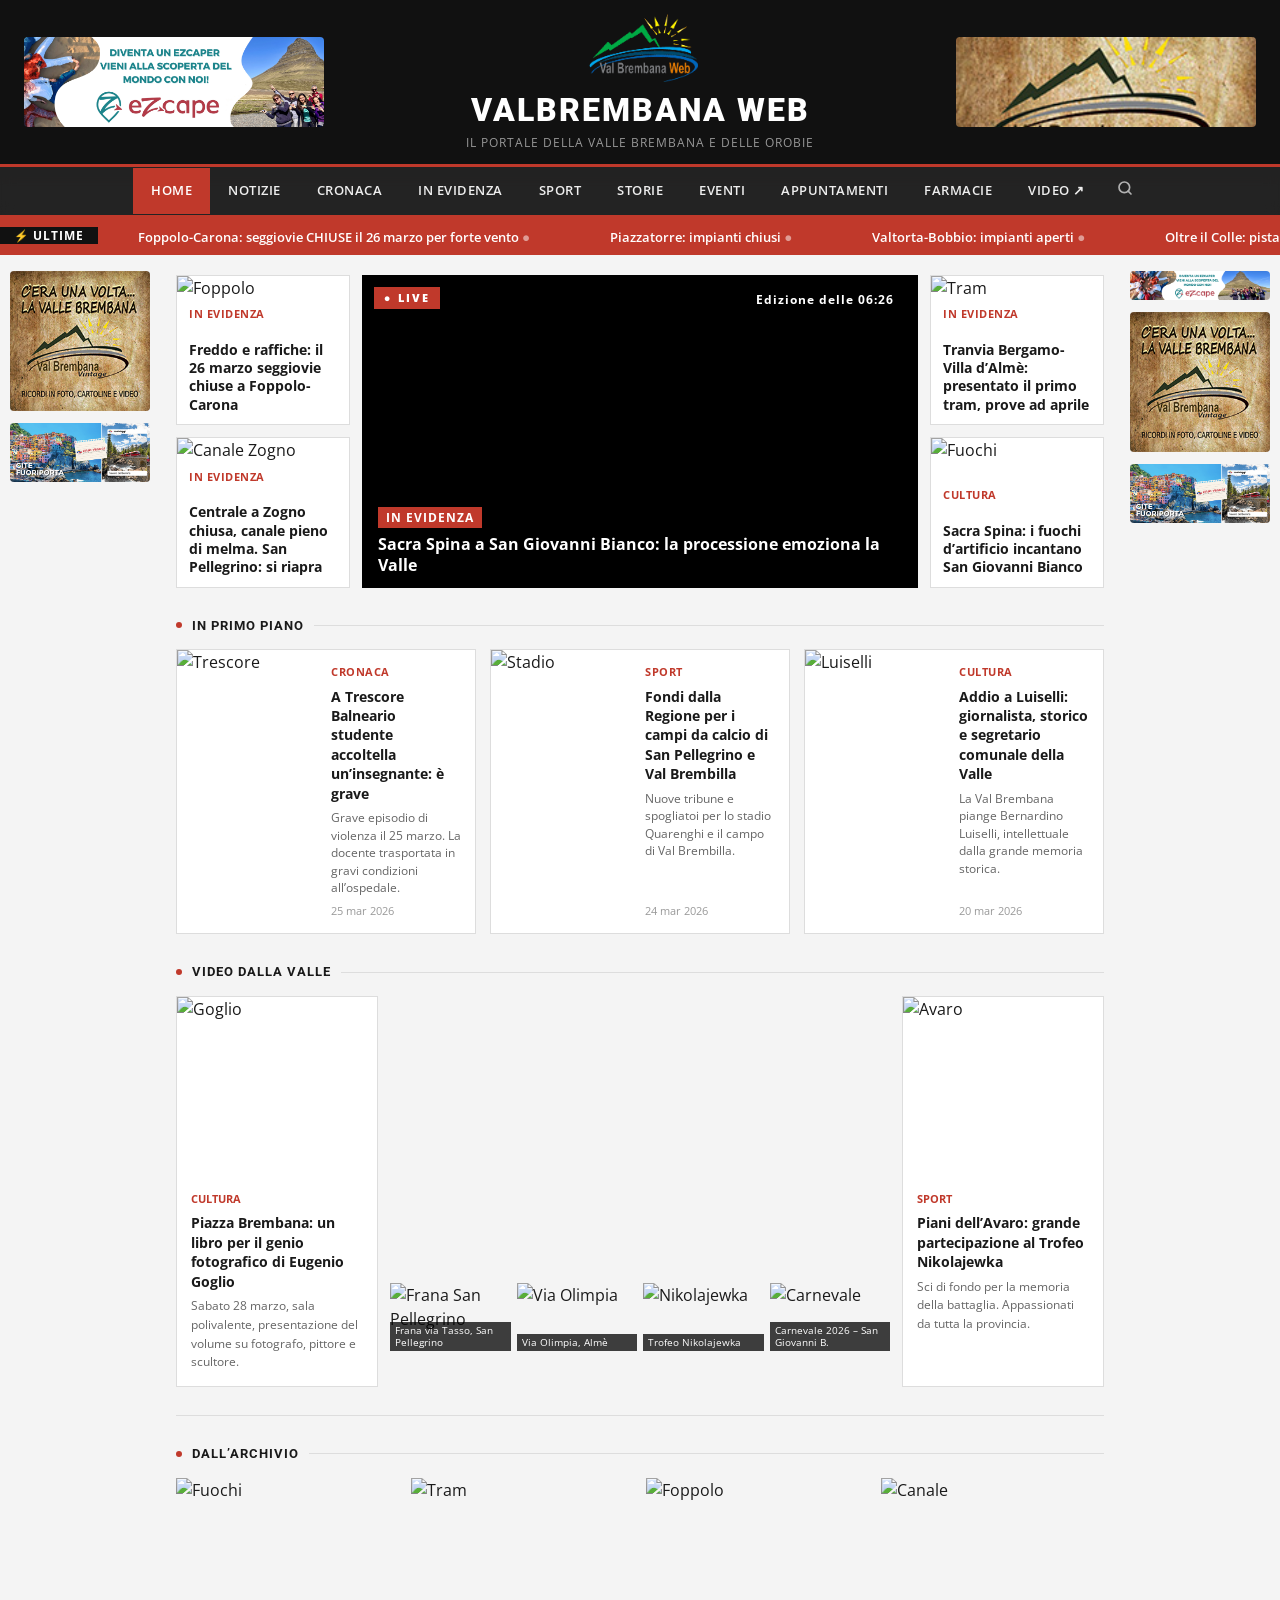
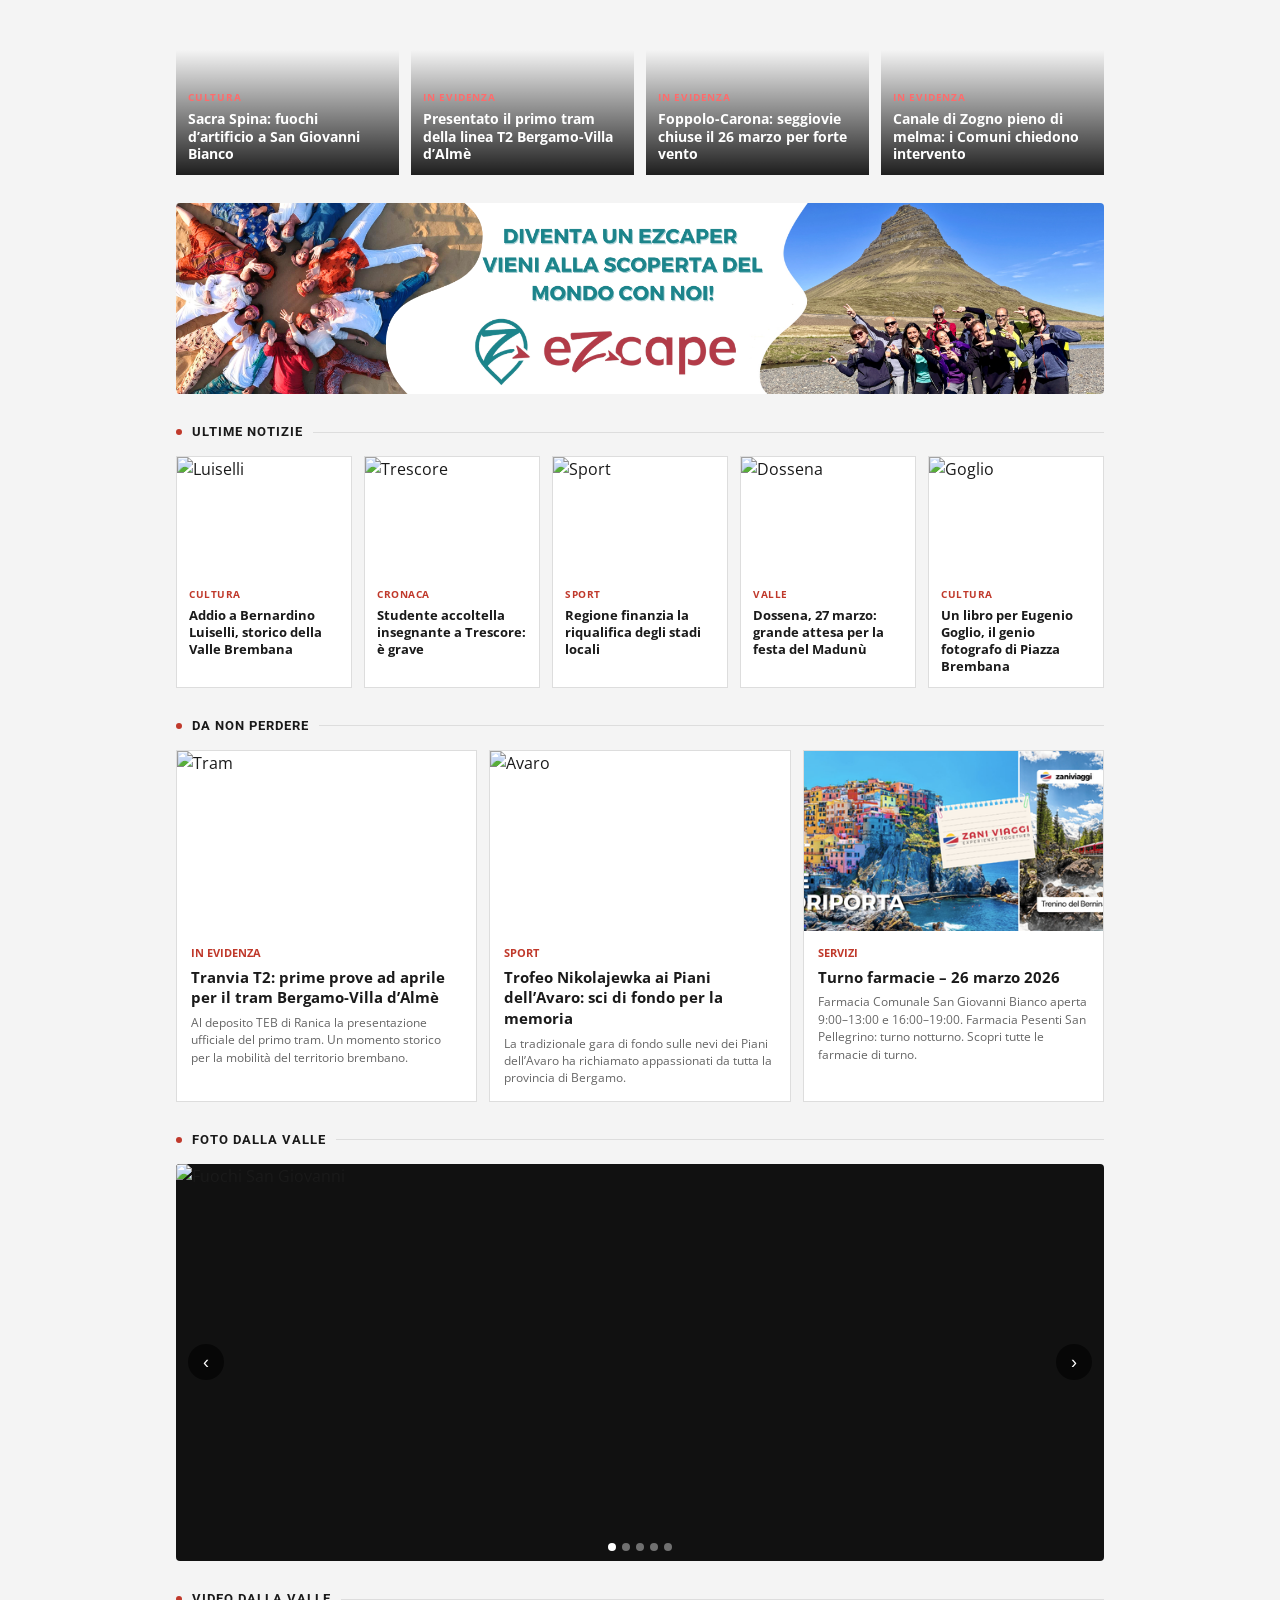
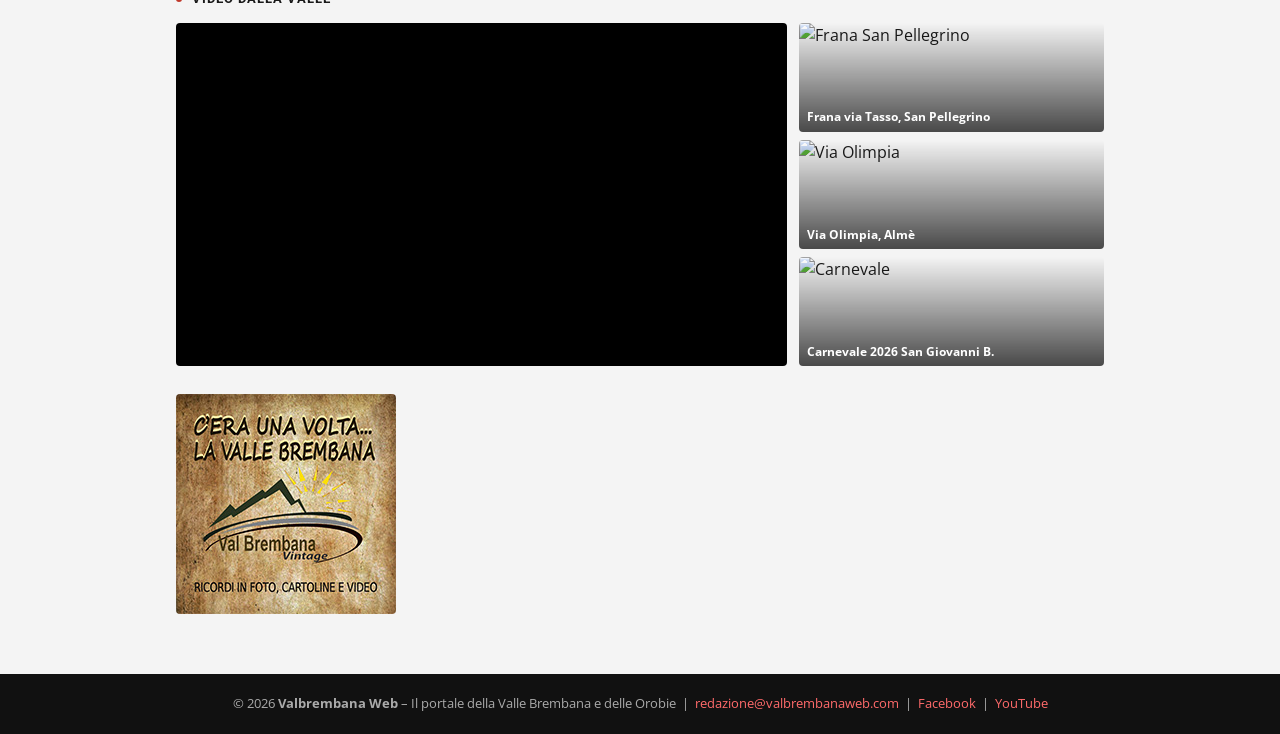
==== index.html @ 9f6dc667 "Initial commit — Val Brembana Web site structure (CMS-linked) Site structure for Val Brembana Web, l" ====
<!DOCTYPE html>
<html lang="it">
<head>
  <meta charset="UTF-8">
  <meta name="viewport" content="width=device-width, initial-scale=1.0">
  <title>Valbrembana Web – Il portale della Valle Brembana</title>
  <link rel="preconnect" href="https://fonts.googleapis.com">
  <link rel="stylesheet" href="https://fonts.googleapis.com/css2?family=Roboto:wght@400;700;900&family=Open+Sans:wght@400;600&display=swap">
  <style>
    *, *::before, *::after { box-sizing: border-box; margin: 0; padding: 0; }
    :root {
      --red: #c0392b; --dark: #111; --mid: #333; --light: #f4f4f4;
      --white: #fff; --border: #ddd; --text: #1a1a1a; --muted: #666; --max: 1280px;
    }
    body { font-family: 'Open Sans', sans-serif; background: var(--light); color: var(--text); line-height: 1.5; }
    a { text-decoration: none; color: inherit; }
    img { display: block; max-width: 100%; }

    /* HEADER */
    .site-header {
      display: flex; align-items: center; justify-content: space-between;
      gap: 16px; padding: 12px 24px; background: var(--dark);
      border-bottom: 3px solid var(--red);
    }
    .site-header .banner-slot { flex: 1; max-width: 320px; }
    .site-header .banner-slot img { width: 100%; height: 90px; object-fit: cover; border-radius: 4px; }
    .site-header .logo-center { flex: 2; text-align: center; }
    .site-header .logo-center img { max-height: 70px; margin: 0 auto 4px; }
    .site-header .logo-center .site-title {
      font-family: 'Roboto', sans-serif; font-size: 2rem; font-weight: 900;
      letter-spacing: 2px; color: var(--white); text-transform: uppercase;
    }
    .site-header .logo-center .site-tagline { font-size: 0.75rem; color: #999; text-transform: uppercase; letter-spacing: 1px; }

    /* TOPBAR */
    .topbar {
      position: sticky; top: 0; z-index: 100;
      background: rgba(17,17,17,0.92); backdrop-filter: blur(8px);
      border-bottom: 2px solid var(--red);
    }
    .topbar nav {
      max-width: var(--max); margin: 0 auto;
      display: flex; align-items: center; justify-content: center; flex-wrap: wrap;
    }
    .topbar nav a {
      display: block; color: #eee; font-size: 0.82rem; font-weight: 600;
      text-transform: uppercase; letter-spacing: 0.5px; padding: 13px 18px;
      transition: background 0.2s, color 0.2s;
    }
    .topbar nav a:hover, .topbar nav a.active { background: var(--red); color: var(--white); }

    /* TICKER */
    .ticker-wrap {
      background: var(--red); color: var(--white); overflow: hidden;
      white-space: nowrap; padding: 7px 0; display: flex; align-items: center;
    }
    .ticker-label {
      background: var(--dark); color: var(--white); font-size: 0.72rem;
      font-weight: 700; text-transform: uppercase; letter-spacing: 1px;
      padding: 0 14px; height: 100%; display: flex; align-items: center; flex-shrink: 0;
    }
    .ticker-track { display: inline-flex; animation: ticker 40s linear infinite; }
    .ticker-track span { padding: 0 2.5rem; font-size: 0.84rem; font-weight: 600; }
    .ticker-track span::after { content: ' \25CF'; opacity: 0.5; }
    @keyframes ticker { 0% { transform: translateX(0); } 100% { transform: translateX(-50%); } }

    /* PAGE WRAP */
    .page-wrap { max-width: var(--max); margin: 0 auto; padding: 20px 16px; }
    .vbw-section { margin-bottom: 28px; }

    /* TG SECTION */
    .tg-section { display: flex; gap: 12px; align-items: stretch; }
    .tg-side { flex: 1; display: flex; flex-direction: column; gap: 12px; }
    .tg-side .side-card {
      flex: 1; background: var(--white); border: 1px solid var(--border);
      overflow: hidden; display: flex; flex-direction: column;
    }
    .tg-side .side-card img { width: 100%; flex: 1; min-height: 0; object-fit: cover; }
    .tg-side .side-card h4 { font-size: 0.85rem; font-weight: 700; padding: 10px 12px; line-height: 1.35; }
    .tg-side .side-card .cat {
      font-size: 0.68rem; font-weight: 700; text-transform: uppercase;
      color: var(--red); padding: 0 12px 8px; letter-spacing: 0.5px;
    }
    .tg-player { flex: 3.2; position: relative; background: #000; aspect-ratio: 16/9; }
    .tg-player video { width: 100%; height: 100%; object-fit: cover; display: block; }
    .tg-hud { position: absolute; inset: 0; pointer-events: none; }
    .tg-badge {
      position: absolute; top: 12px; left: 12px; background: var(--red); color: #fff;
      font-size: 0.7rem; font-weight: 900; letter-spacing: 2px; padding: 3px 10px; text-transform: uppercase;
    }
    .tg-edition {
      position: absolute; top: 12px; right: 12px; background: rgba(0,0,0,0.7);
      color: #fff; font-size: 0.75rem; font-weight: 700; padding: 4px 12px; letter-spacing: 1px;
    }
    .tg-lower {
      position: absolute; bottom: 0; left: 0; right: 0;
      background: linear-gradient(transparent, rgba(0,0,0,0.85));
      padding: 40px 16px 12px; transition: opacity 0.5s;
    }
    .tg-lower .tg-cat {
      background: var(--red); color: #fff; font-size: 0.72rem; font-weight: 700;
      text-transform: uppercase; letter-spacing: 1px; padding: 2px 8px;
      display: inline-block; margin-bottom: 6px;
    }
    .tg-lower h3 { color: #fff; font-size: 1rem; font-weight: 700; line-height: 1.3; }

    /* HORIZONTAL NEWS */
    .h-news-grid { display: grid; grid-template-columns: repeat(3, 1fr); gap: 14px; }
    .h-card {
      background: var(--white); border: 1px solid var(--border);
      display: flex; overflow: hidden;
    }
    .h-card img { width: 140px; flex-shrink: 0; object-fit: cover; }
    .h-card-body { padding: 14px; display: flex; flex-direction: column; gap: 6px; }
    .h-card-body .cat { font-size: 0.68rem; font-weight: 700; text-transform: uppercase; color: var(--red); letter-spacing: 0.5px; }
    .h-card-body h3 { font-size: 0.9rem; font-weight: 700; line-height: 1.35; }
    .h-card-body p { font-size: 0.78rem; color: var(--muted); line-height: 1.4; }
    .h-card-body .date { font-size: 0.7rem; color: #999; margin-top: auto; }

    /* YOUTUBE SECTION */
    .yt-section { display: flex; gap: 12px; align-items: stretch; }
    .yt-side {
      flex: 1; background: var(--white); border: 1px solid var(--border);
      display: flex; flex-direction: column; overflow: hidden;
    }
    .yt-side img { width: 100%; height: 180px; object-fit: cover; }
    .yt-side-body { padding: 14px; flex: 1; }
    .yt-side-body .cat { font-size: 0.68rem; font-weight: 700; text-transform: uppercase; color: var(--red); margin-bottom: 6px; }
    .yt-side-body h3 { font-size: 0.9rem; font-weight: 700; line-height: 1.35; }
    .yt-side-body p { font-size: 0.78rem; color: var(--muted); margin-top: 6px; }
    .yt-gallery { flex: 2.5; }
    .yt-main-video iframe { width: 100%; aspect-ratio: 16/9; display: block; border: none; }
    .yt-thumbs { display: flex; gap: 6px; margin-top: 6px; }
    .yt-thumb { flex: 1; cursor: pointer; position: relative; overflow: hidden; }
    .yt-thumb img { width: 100%; height: 68px; object-fit: cover; transition: transform 0.3s; }
    .yt-thumb:hover img { transform: scale(1.05); }
    .yt-thumb-title {
      position: absolute; bottom: 0; left: 0; right: 0;
      background: rgba(0,0,0,0.75); color: #fff; font-size: 0.6rem; padding: 3px 5px; line-height: 1.2;
    }

    /* SEPARATOR */
    .vbw-sep { border: none; border-top: 1px solid var(--border); margin: 8px 0 28px; }

    /* OVERLAY GRID */
    .overlay-grid { display: grid; grid-template-columns: repeat(4, 1fr); gap: 12px; }
    .overlay-card { position: relative; aspect-ratio: 3/4; overflow: hidden; cursor: pointer; }
    .overlay-card img { width: 100%; height: 100%; object-fit: cover; transition: transform 0.4s; }
    .overlay-card:hover img { transform: scale(1.06); }
    .overlay-card .ov-body {
      position: absolute; bottom: 0; left: 0; right: 0;
      padding: 40px 12px 12px;
      background: linear-gradient(transparent, rgba(0,0,0,0.88)); color: #fff;
    }
    .overlay-card .ov-cat { font-size: 0.65rem; font-weight: 700; text-transform: uppercase; letter-spacing: 0.8px; color: #ff6b6b; margin-bottom: 4px; }
    .overlay-card .ov-title { font-size: 0.85rem; font-weight: 700; line-height: 1.3; }

    /* MIX ROW 5 */
    .mix-row-5 { display: grid; grid-template-columns: repeat(5, 1fr); gap: 12px; }
    .mini-card { background: var(--white); border: 1px solid var(--border); overflow: hidden; cursor: pointer; transition: box-shadow 0.2s; }
    .mini-card:hover { box-shadow: 0 4px 16px rgba(0,0,0,0.1); }
    .mini-card img { width: 100%; height: 120px; object-fit: cover; }
    .mini-card-body { padding: 10px 12px 12px; }
    .mini-card-body .cat { font-size: 0.65rem; font-weight: 700; text-transform: uppercase; color: var(--red); letter-spacing: 0.5px; margin-bottom: 4px; }
    .mini-card-body h4 { font-size: 0.82rem; font-weight: 700; line-height: 1.3; }

    /* MIX ROW 3 */
    .mix-row-3 { display: grid; grid-template-columns: repeat(3, 1fr); gap: 12px; }
    .med-card { background: var(--white); border: 1px solid var(--border); overflow: hidden; cursor: pointer; }
    .med-card img { width: 100%; height: 180px; object-fit: cover; }
    .med-card-body { padding: 14px; }
    .med-card-body .cat { font-size: 0.68rem; font-weight: 700; text-transform: uppercase; color: var(--red); margin-bottom: 6px; }
    .med-card-body h3 { font-size: 0.95rem; font-weight: 700; line-height: 1.35; }
    .med-card-body p { font-size: 0.78rem; color: var(--muted); margin-top: 6px; line-height: 1.4; }

    /* SECTION TITLE */
    .section-title {
      display: flex; align-items: center; gap: 10px;
      margin: 8px 0 14px; padding: 0;
    }
    .section-title .dot { width: 6px; height: 6px; background: var(--red); border-radius: 50%; flex-shrink: 0; }
    .section-title h2 {
      font-family: 'Roboto', sans-serif; font-size: 0.82rem; font-weight: 700;
      text-transform: uppercase; letter-spacing: 1px; white-space: nowrap; color: var(--text);
    }
    .section-title .line { flex: 1; height: 1px; background: var(--border); }

    /* SIDEBAR BANNER */
    .page-with-sidebars { display: flex; gap: 0; max-width: calc(var(--max) + 320px); margin: 0 auto; align-items: stretch; }
    .sidebar-banner-col {
      width: 160px; flex-shrink: 0; padding: 16px 8px;
      display: flex; flex-direction: column; gap: 12px; align-items: center;
      overflow: hidden; position: relative;
    }
    .sidebar-banner-col a { display: block; width: 140px; }
    .sidebar-banner-col img { width: 140px; height: auto; border-radius: 4px; display: block; }
    .sidebar-banner-col .cms-banner-track { display: flex; flex-direction: column; transition: transform 0.5s ease; }
    .sidebar-banner-col .cms-banner-slide { min-height: 100%; flex-shrink: 0; }
    .page-wrap-inner { flex: 1; min-width: 0; }

    /* FOOTER */
    .site-footer { background: var(--dark); color: #aaa; text-align: center; padding: 20px; font-size: 0.8rem; margin-top: 12px; }
    .site-footer a { color: #ff6b6b; }

    /* SEARCH */
    .search-toggle { display: flex; align-items: center; padding: 13px 14px !important; }
    .search-toggle svg { opacity: 0.7; transition: opacity 0.2s; }
    .search-toggle:hover svg { opacity: 1; }
    .search-overlay {
      position: fixed; inset: 0; z-index: 9999;
      background: rgba(0,0,0,0.7); backdrop-filter: blur(4px);
      display: flex; flex-direction: column; align-items: center; padding-top: 120px;
      opacity: 0; pointer-events: none; transition: opacity 0.25s;
    }
    .search-overlay.open { opacity: 1; pointer-events: all; }
    .search-box {
      display: flex; width: 90%; max-width: 600px;
      background: var(--white); border-radius: 6px; overflow: hidden;
      box-shadow: 0 8px 40px rgba(0,0,0,0.4);
    }
    .search-box input {
      flex: 1; border: none; outline: none; padding: 16px 20px;
      font-size: 1rem; font-family: 'Open Sans', sans-serif; color: var(--text);
    }
    .search-box button {
      border: none; background: var(--red); color: #fff; padding: 0 20px;
      cursor: pointer; display: flex; align-items: center;
    }
    .search-results {
      width: 90%; max-width: 600px; max-height: 50vh; overflow-y: auto;
      margin-top: 8px; border-radius: 6px;
    }
    .search-results a {
      display: flex; gap: 12px; padding: 12px 16px; background: var(--white);
      border-bottom: 1px solid #eee; transition: background 0.15s; align-items: center;
    }
    .search-results a:first-child { border-radius: 6px 6px 0 0; }
    .search-results a:last-child { border-radius: 0 0 6px 6px; border-bottom: none; }
    .search-results a:hover { background: #f5f5f5; }
    .search-results img { width: 60px; height: 45px; object-fit: cover; border-radius: 3px; flex-shrink: 0; }
    .search-results .sr-text { min-width: 0; }
    .search-results .sr-cat { font-size: 0.65rem; font-weight: 700; text-transform: uppercase; color: var(--red); }
    .search-results .sr-title { font-size: 0.85rem; font-weight: 700; line-height: 1.3; color: var(--text); }
    .search-results .sr-empty { padding: 20px; text-align: center; background: var(--white); border-radius: 6px; color: var(--muted); font-size: 0.85rem; }

    /* RESPONSIVE */
    @media (max-width: 1024px) {
      .sidebar-banner-col { display: none; }
      .page-with-sidebars { display: block; }
      .site-header .banner-slot { display: none; }
      .site-header .logo-center .site-title { font-size: 1.5rem; }
      .topbar nav { flex-wrap: wrap; justify-content: center; }
      .topbar nav a { padding: 10px 12px; font-size: 0.75rem; }
      .tg-section { flex-direction: column; }
      .tg-side { flex-direction: row; }
      .tg-side .side-card img { height: 100px; flex: none; }
      .h-news-grid { grid-template-columns: 1fr 1fr; }
      .yt-section { flex-direction: column; }
      .yt-side { max-height: 200px; flex-direction: row; }
      .yt-side img { width: 120px; height: auto; }
      .overlay-grid { grid-template-columns: repeat(2, 1fr); }
      .mix-row-5 { grid-template-columns: repeat(3, 1fr); }
      .mix-row-3 { grid-template-columns: 1fr 1fr; }
      .slideshow-wrap { aspect-ratio: 16/9; }
    }
    @media (max-width: 640px) {
      .site-header { flex-direction: column; padding: 10px 16px; }
      .site-header .logo-center .site-title { font-size: 1.3rem; }
      .topbar nav a { padding: 8px 10px; font-size: 0.7rem; }
      .tg-section { gap: 8px; }
      .tg-side { flex-direction: column; gap: 8px; }
      .tg-side .side-card img { height: 120px; flex: none; }
      .h-news-grid { grid-template-columns: 1fr; }
      .h-card { flex-direction: column; }
      .h-card img { width: 100%; height: 160px; }
      .overlay-grid { grid-template-columns: 1fr; }
      .overlay-card { aspect-ratio: 16/9; }
      .mix-row-5 { grid-template-columns: 1fr 1fr; }
      .mix-row-3 { grid-template-columns: 1fr; }
      .yt-section { gap: 8px; }
      .yt-side { flex-direction: column; max-height: none; }
      .yt-side img { width: 100%; height: 150px; }
      .page-wrap { padding: 16px 12px; }
      .section-title h2 { font-size: 0.72rem; }
    }
  </style>
</head>
<body>

<header class="site-header">
  <div class="banner-slot">
    <a href="https://www.ezcape.it/?utm_source=valbrembanaweb" target="_blank" rel="noopener">
      <img src="images/banner-header.png" alt="eZcape.it">
    </a>
  </div>
  <div class="logo-center">
    <img src="images/logo-vbw-def.png" alt="Valbrembana Web logo">
    <div class="site-title">Valbrembana Web</div>
    <div class="site-tagline">Il portale della Valle Brembana e delle Orobie</div>
  </div>
  <div class="banner-slot">
    <a href="#">
      <img src="images/banner-vintage.jpg" alt="Sponsor">
    </a>
  </div>
</header>

<div class="topbar">
  <nav>
    <a href="index.html" class="active">Home</a>
    <a href="notizie.html">Notizie</a>
    <a href="categoria.html?cat=cronaca">Cronaca</a>
    <a href="categoria.html?cat=in-evidenza">In Evidenza</a>
    <a href="categoria.html?cat=sport">Sport</a>
    <a href="categoria.html?cat=storie-e-personaggi">Storie</a>
    <a href="categoria.html?cat=eventi">Eventi</a>
    <a href="categoria.html?cat=appuntamenti">Appuntamenti</a>
    <a href="farmacie.html">Farmacie</a>
    <a href="https://www.youtube.com/@valbrembanaweb" target="_blank">Video &nearr;</a>
    <a href="#" class="search-toggle" onclick="event.preventDefault();document.getElementById('search-overlay').classList.toggle('open');" aria-label="Cerca">
      <svg width="16" height="16" viewBox="0 0 24 24" fill="none" stroke="currentColor" stroke-width="2.5" stroke-linecap="round" stroke-linejoin="round"><circle cx="11" cy="11" r="8"/><line x1="21" y1="21" x2="16.65" y2="16.65"/></svg>
    </a>
  </nav>
</div>

<!-- Search overlay -->
<div id="search-overlay" class="search-overlay" onclick="if(event.target===this)this.classList.remove('open');">
  <div class="search-box">
    <input type="text" id="search-input" placeholder="Cerca notizie..." autocomplete="off">
    <button onclick="doSearch()" aria-label="Cerca">
      <svg width="18" height="18" viewBox="0 0 24 24" fill="none" stroke="currentColor" stroke-width="2.5" stroke-linecap="round" stroke-linejoin="round"><circle cx="11" cy="11" r="8"/><line x1="21" y1="21" x2="16.65" y2="16.65"/></svg>
    </button>
  </div>
  <div id="search-results" class="search-results"></div>
</div>

<div class="ticker-wrap">
  <div class="ticker-label">&#9889; Ultime</div>
  <div style="overflow:hidden;flex:1;">
    <div class="ticker-track">
      <span>Foppolo-Carona: seggiovie CHIUSE il 26 marzo per forte vento</span>
      <span>Piazzatorre: impianti chiusi</span>
      <span>Valtorta-Bobbio: impianti aperti</span>
      <span>Oltre il Colle: pista di fondo aperta</span>
      <span>Dossena 27 marzo: festa del Madun&#xF9;</span>
      <span>Serina 28 marzo: Palio &ndash; musica, food e giochi</span>
      <span>Trescore Balneario: studente accoltella insegnante, &egrave; grave</span>
      <span>Tranvia Bergamo-Villa d&rsquo;Alm&egrave;: presentato il primo tram</span>
      <span>Foppolo-Carona: seggiovie CHIUSE il 26 marzo per forte vento</span>
      <span>Piazzatorre: impianti chiusi</span>
      <span>Valtorta-Bobbio: impianti aperti</span>
      <span>Oltre il Colle: pista di fondo aperta</span>
      <span>Dossena 27 marzo: festa del Madun&#xF9;</span>
      <span>Serina 28 marzo: Palio &ndash; musica, food e giochi</span>
      <span>Trescore Balneario: studente accoltella insegnante, &egrave; grave</span>
      <span>Tranvia Bergamo-Villa d&rsquo;Alm&egrave;: presentato il primo tram</span>
    </div>
  </div>
</div>

<div class="page-with-sidebars">

<!-- SIDEBAR BANNER SINISTRA -->
<aside class="sidebar-banner-col" id="cms-sidebar-left">
  <!-- Fallback statico — CMS sovrascrive se ha banner -->
  <a href="https://www.ezcape.it/?utm_source=valbrembanaweb&utm_medium=sidebar-left" target="_blank" rel="noopener">
    <img src="images/banner-vintage.jpg" alt="Sponsor">
  </a>
  <a href="farmacie.html">
    <img src="images/banner-centrale.png" alt="Farmacie">
  </a>
</aside>

<div class="page-wrap-inner">
<div class="page-wrap">

  <!-- TG ANIMATO -->
  <section class="vbw-section tg-section">
    <div class="tg-side">
      <div class="side-card">
        <img src="images/news-foppolo.jpg" alt="Foppolo">
        <div class="cat">In Evidenza</div>
        <h4>Freddo e raffiche: il 26 marzo seggiovie chiuse a Foppolo-Carona</h4>
      </div>
      <div class="side-card">
        <img src="images/news-canali.jpg" alt="Canale Zogno">
        <div class="cat">In Evidenza</div>
        <h4>Centrale a Zogno chiusa, canale pieno di melma. San Pellegrino: si riapra</h4>
      </div>
    </div>

    <div class="tg-player">
      <video id="tg-video" autoplay muted loop playsinline>
        <source src="tg_video.mp4" type="video/mp4">
      </video>
      <div class="tg-hud">
        <div class="tg-badge">&#9679; LIVE</div>
        <div class="tg-edition" id="tg-time">Edizione delle 13:00</div>
        <div class="tg-lower" id="tg-lower">
          <div class="tg-cat" id="tg-cat">In Evidenza</div>
          <h3 id="tg-headline">Sacra Spina a San Giovanni Bianco: la processione emoziona la Valle</h3>
        </div>
      </div>
      <audio id="tg-audio" src="audio/tg-full-voiceover.mp3" preload="auto"></audio>
    </div>

    <div class="tg-side">
      <div class="side-card">
        <img src="images/news-tram.jpg" alt="Tram">
        <div class="cat">In Evidenza</div>
        <h4>Tranvia Bergamo-Villa d&rsquo;Alm&egrave;: presentato il primo tram, prove ad aprile</h4>
      </div>
      <div class="side-card">
        <img src="images/news-fuochi.jpg" alt="Fuochi">
        <div class="cat">Cultura</div>
        <h4>Sacra Spina: i fuochi d&rsquo;artificio incantano San Giovanni Bianco</h4>
      </div>
    </div>
  </section>

  <!-- 3 NOTIZIE ORIZZONTALI -->
  <div class="section-title"><div class="dot"></div><h2>In Primo Piano</h2><div class="line"></div></div>
  <section class="vbw-section h-news-grid">
    <a href="notizie.html" class="h-card">
      <img src="images/featured-10206.jpg" alt="Trescore">
      <div class="h-card-body">
        <div class="cat">Cronaca</div>
        <h3>A Trescore Balneario studente accoltella un&rsquo;insegnante: &egrave; grave</h3>
        <p>Grave episodio di violenza il 25 marzo. La docente trasportata in gravi condizioni all&rsquo;ospedale.</p>
        <div class="date">25 mar 2026</div>
      </div>
    </a>
    <a href="notizie.html" class="h-card">
      <img src="images/featured-89635.jpg" alt="Stadio">
      <div class="h-card-body">
        <div class="cat">Sport</div>
        <h3>Fondi dalla Regione per i campi da calcio di San Pellegrino e Val Brembilla</h3>
        <p>Nuove tribune e spogliatoi per lo stadio Quarenghi e il campo di Val Brembilla.</p>
        <div class="date">24 mar 2026</div>
      </div>
    </a>
    <a href="notizie.html" class="h-card">
      <img src="images/news-luiselli.jpg" alt="Luiselli">
      <div class="h-card-body">
        <div class="cat">Cultura</div>
        <h3>Addio a Luiselli: giornalista, storico e segretario comunale della Valle</h3>
        <p>La Val Brembana piange Bernardino Luiselli, intellettuale dalla grande memoria storica.</p>
        <div class="date">20 mar 2026</div>
      </div>
    </a>
  </section>

  <!-- GALLERY YOUTUBE -->
  <div class="section-title"><div class="dot"></div><h2>Video dalla Valle</h2><div class="line"></div></div>
  <section class="vbw-section yt-section">
    <div class="yt-side">
      <img src="images/featured-89672.jpg" alt="Goglio">
      <div class="yt-side-body">
        <div class="cat">Cultura</div>
        <h3>Piazza Brembana: un libro per il genio fotografico di Eugenio Goglio</h3>
        <p>Sabato 28 marzo, sala polivalente, presentazione del volume su fotografo, pittore e scultore.</p>
      </div>
    </div>

    <div class="yt-gallery">
      <div class="yt-main-video">
        <iframe id="yt-main" src="https://www.youtube.com/embed/kTSk6vACYzs?rel=0" allowfullscreen loading="lazy" title="Sacra Spina 2026"></iframe>
      </div>
      <div class="yt-thumbs">
        <div class="yt-thumb" onclick="switchVideo('kvC1zmSs_ZU')">
          <img src="https://img.youtube.com/vi/kvC1zmSs_ZU/mqdefault.jpg" alt="Frana San Pellegrino">
          <div class="yt-thumb-title">Frana via Tasso, San Pellegrino</div>
        </div>
        <div class="yt-thumb" onclick="switchVideo('_Oc4FQrAZ2Q')">
          <img src="https://img.youtube.com/vi/_Oc4FQrAZ2Q/mqdefault.jpg" alt="Via Olimpia">
          <div class="yt-thumb-title">Via Olimpia, Alm&egrave;</div>
        </div>
        <div class="yt-thumb" onclick="switchVideo('svf9XhwVoEI')">
          <img src="https://img.youtube.com/vi/svf9XhwVoEI/mqdefault.jpg" alt="Nikolajewka">
          <div class="yt-thumb-title">Trofeo Nikolajewka</div>
        </div>
        <div class="yt-thumb" onclick="switchVideo('HeW6ZkT1Ti8')">
          <img src="https://img.youtube.com/vi/HeW6ZkT1Ti8/mqdefault.jpg" alt="Carnevale">
          <div class="yt-thumb-title">Carnevale 2026 &ndash; San Giovanni B.</div>
        </div>
      </div>
    </div>

    <div class="yt-side">
      <img src="images/featured-89683.jpg" alt="Avaro">
      <div class="yt-side-body">
        <div class="cat">Sport</div>
        <h3>Piani dell&rsquo;Avaro: grande partecipazione al Trofeo Nikolajewka</h3>
        <p>Sci di fondo per la memoria della battaglia. Appassionati da tutta la provincia.</p>
      </div>
    </div>
  </section>

  <hr class="vbw-sep">

  <!-- 4 OVERLAY GRID -->
  <div class="section-title"><div class="dot"></div><h2>Dall&rsquo;Archivio</h2><div class="line"></div></div>
  <section class="vbw-section overlay-grid">
    <a href="notizie.html" class="overlay-card">
      <img src="images/news-fuochi.jpg" alt="Fuochi">
      <div class="ov-body">
        <div class="ov-cat">Cultura</div>
        <div class="ov-title">Sacra Spina: fuochi d&rsquo;artificio a San Giovanni Bianco</div>
      </div>
    </a>
    <a href="notizie.html" class="overlay-card">
      <img src="images/news-tram.jpg" alt="Tram">
      <div class="ov-body">
        <div class="ov-cat">In Evidenza</div>
        <div class="ov-title">Presentato il primo tram della linea T2 Bergamo-Villa d&rsquo;Alm&egrave;</div>
      </div>
    </a>
    <a href="notizie.html" class="overlay-card">
      <img src="images/news-foppolo.jpg" alt="Foppolo">
      <div class="ov-body">
        <div class="ov-cat">In Evidenza</div>
        <div class="ov-title">Foppolo-Carona: seggiovie chiuse il 26 marzo per forte vento</div>
      </div>
    </a>
    <a href="notizie.html" class="overlay-card">
      <img src="images/news-canali.jpg" alt="Canale">
      <div class="ov-body">
        <div class="ov-cat">In Evidenza</div>
        <div class="ov-title">Canale di Zogno pieno di melma: i Comuni chiedono intervento</div>
      </div>
    </a>
  </section>

  <!-- BANNER INLINE -->
  <section class="vbw-section" style="text-align:center;">
    <a href="https://www.ezcape.it/?utm_source=valbrembanaweb&utm_medium=inline" target="_blank" rel="noopener">
      <img src="images/banner-ezcape.png" alt="eZcape.it" style="max-width:100%;height:auto;border-radius:4px;">
    </a>
  </section>

  <!-- MIX ROW 5 -->
  <div class="section-title"><div class="dot"></div><h2>Ultime Notizie</h2><div class="line"></div></div>
  <section class="vbw-section mix-row-5">
    <a href="notizie.html" class="mini-card">
      <img src="images/news-luiselli.jpg" alt="Luiselli">
      <div class="mini-card-body">
        <div class="cat">Cultura</div>
        <h4>Addio a Bernardino Luiselli, storico della Valle Brembana</h4>
      </div>
    </a>
    <a href="notizie.html" class="mini-card">
      <img src="images/featured-10206.jpg" alt="Trescore">
      <div class="mini-card-body">
        <div class="cat">Cronaca</div>
        <h4>Studente accoltella insegnante a Trescore: &egrave; grave</h4>
      </div>
    </a>
    <a href="notizie.html" class="mini-card">
      <img src="images/featured-89635.jpg" alt="Sport">
      <div class="mini-card-body">
        <div class="cat">Sport</div>
        <h4>Regione finanzia la riqualifica degli stadi locali</h4>
      </div>
    </a>
    <a href="notizie.html" class="mini-card">
      <img src="images/featured-89703.jpg" alt="Dossena">
      <div class="mini-card-body">
        <div class="cat">Valle</div>
        <h4>Dossena, 27 marzo: grande attesa per la festa del Madun&#xF9;</h4>
      </div>
    </a>
    <a href="notizie.html" class="mini-card">
      <img src="images/featured-89672.jpg" alt="Goglio">
      <div class="mini-card-body">
        <div class="cat">Cultura</div>
        <h4>Un libro per Eugenio Goglio, il genio fotografo di Piazza Brembana</h4>
      </div>
    </a>
  </section>

  <!-- MIX ROW 3 -->
  <div class="section-title"><div class="dot"></div><h2>Da Non Perdere</h2><div class="line"></div></div>
  <section class="vbw-section mix-row-3">
    <a href="notizie.html" class="med-card">
      <img src="images/news-tram.jpg" alt="Tram">
      <div class="med-card-body">
        <div class="cat">In Evidenza</div>
        <h3>Tranvia T2: prime prove ad aprile per il tram Bergamo-Villa d&rsquo;Alm&egrave;</h3>
        <p>Al deposito TEB di Ranica la presentazione ufficiale del primo tram. Un momento storico per la mobilit&agrave; del territorio brembano.</p>
      </div>
    </a>
    <a href="notizie.html" class="med-card">
      <img src="images/featured-89683.jpg" alt="Avaro">
      <div class="med-card-body">
        <div class="cat">Sport</div>
        <h3>Trofeo Nikolajewka ai Piani dell&rsquo;Avaro: sci di fondo per la memoria</h3>
        <p>La tradizionale gara di fondo sulle nevi dei Piani dell&rsquo;Avaro ha richiamato appassionati da tutta la provincia di Bergamo.</p>
      </div>
    </a>
    <a href="farmacie.html" class="med-card">
      <img src="images/banner-centrale.png" alt="Farmacie">
      <div class="med-card-body">
        <div class="cat">Servizi</div>
        <h3>Turno farmacie &ndash; 26 marzo 2026</h3>
        <p>Farmacia Comunale San Giovanni Bianco aperta 9:00&ndash;13:00 e 16:00&ndash;19:00. Farmacia Pesenti San Pellegrino: turno notturno. Scopri tutte le farmacie di turno.</p>
      </div>
    </a>
  </section>

  <!-- SLIDESHOW FOTO VALLE -->
  <section class="vbw-section">
    <div style="display:flex;align-items:center;gap:10px;margin-bottom:14px;">
      <div style="width:6px;height:6px;background:var(--red);border-radius:50%;"></div>
      <h2 style="font-family:'Roboto',sans-serif;font-size:0.82rem;font-weight:700;text-transform:uppercase;letter-spacing:1px;">Foto dalla Valle</h2>
      <div style="flex:1;height:1px;background:var(--border);"></div>
    </div>
    <div class="slideshow-wrap" style="position:relative;width:100%;aspect-ratio:21/9;overflow:hidden;border-radius:4px;background:#111;">
      <div class="slideshow-track" id="slideshow-track" style="display:flex;width:100%;height:100%;transition:transform 0.6s ease;">
        <div style="min-width:100%;height:100%;"><img src="images/news-fuochi.jpg" alt="Fuochi San Giovanni" style="width:100%;height:100%;object-fit:cover;"></div>
        <div style="min-width:100%;height:100%;"><img src="images/news-foppolo.jpg" alt="Foppolo" style="width:100%;height:100%;object-fit:cover;"></div>
        <div style="min-width:100%;height:100%;"><img src="images/featured-89683.jpg" alt="Piani Avaro" style="width:100%;height:100%;object-fit:cover;"></div>
        <div style="min-width:100%;height:100%;"><img src="images/news-tram.jpg" alt="Tram T2" style="width:100%;height:100%;object-fit:cover;"></div>
        <div style="min-width:100%;height:100%;"><img src="images/news-canali.jpg" alt="Canale Zogno" style="width:100%;height:100%;object-fit:cover;"></div>
      </div>
      <button onclick="slideMove(-1)" style="position:absolute;left:12px;top:50%;transform:translateY(-50%);background:rgba(0,0,0,0.6);color:#fff;border:none;width:36px;height:36px;border-radius:50%;cursor:pointer;font-size:18px;">&#8249;</button>
      <button onclick="slideMove(1)" style="position:absolute;right:12px;top:50%;transform:translateY(-50%);background:rgba(0,0,0,0.6);color:#fff;border:none;width:36px;height:36px;border-radius:50%;cursor:pointer;font-size:18px;">&#8250;</button>
      <div id="slideshow-dots" style="position:absolute;bottom:10px;left:50%;transform:translateX(-50%);display:flex;gap:6px;"></div>
    </div>
  </section>

  <!-- VIDEO DALLA VALLE -->
  <section class="vbw-section">
    <div style="display:flex;align-items:center;gap:10px;margin-bottom:14px;">
      <div style="width:6px;height:6px;background:var(--red);border-radius:50%;"></div>
      <h2 style="font-family:'Roboto',sans-serif;font-size:0.82rem;font-weight:700;text-transform:uppercase;letter-spacing:1px;">Video dalla Valle</h2>
      <div style="flex:1;height:1px;background:var(--border);"></div>
    </div>
    <div style="display:grid;grid-template-columns:2fr 1fr;gap:12px;">
      <div style="aspect-ratio:16/9;border-radius:4px;overflow:hidden;background:#000;">
        <iframe id="yt-featured" src="https://www.youtube.com/embed/kTSk6vACYzs?rel=0" allowfullscreen loading="lazy" title="Video in evidenza" style="width:100%;height:100%;border:none;"></iframe>
      </div>
      <div style="display:flex;flex-direction:column;gap:8px;">
        <div onclick="document.getElementById('yt-featured').src='https://www.youtube.com/embed/kvC1zmSs_ZU?autoplay=1&rel=0'" style="cursor:pointer;position:relative;border-radius:4px;overflow:hidden;flex:1;">
          <img src="https://img.youtube.com/vi/kvC1zmSs_ZU/mqdefault.jpg" alt="Frana San Pellegrino" style="width:100%;height:100%;object-fit:cover;">
          <div style="position:absolute;inset:0;background:linear-gradient(transparent,rgba(0,0,0,0.7));display:flex;align-items:flex-end;padding:8px;">
            <span style="color:#fff;font-size:0.72rem;font-weight:700;line-height:1.2;">Frana via Tasso, San Pellegrino</span>
          </div>
        </div>
        <div onclick="document.getElementById('yt-featured').src='https://www.youtube.com/embed/_Oc4FQrAZ2Q?autoplay=1&rel=0'" style="cursor:pointer;position:relative;border-radius:4px;overflow:hidden;flex:1;">
          <img src="https://img.youtube.com/vi/_Oc4FQrAZ2Q/mqdefault.jpg" alt="Via Olimpia" style="width:100%;height:100%;object-fit:cover;">
          <div style="position:absolute;inset:0;background:linear-gradient(transparent,rgba(0,0,0,0.7));display:flex;align-items:flex-end;padding:8px;">
            <span style="color:#fff;font-size:0.72rem;font-weight:700;line-height:1.2;">Via Olimpia, Almè</span>
          </div>
        </div>
        <div onclick="document.getElementById('yt-featured').src='https://www.youtube.com/embed/HeW6ZkT1Ti8?autoplay=1&rel=0'" style="cursor:pointer;position:relative;border-radius:4px;overflow:hidden;flex:1;">
          <img src="https://img.youtube.com/vi/HeW6ZkT1Ti8/mqdefault.jpg" alt="Carnevale" style="width:100%;height:100%;object-fit:cover;">
          <div style="position:absolute;inset:0;background:linear-gradient(transparent,rgba(0,0,0,0.7));display:flex;align-items:flex-end;padding:8px;">
            <span style="color:#fff;font-size:0.72rem;font-weight:700;line-height:1.2;">Carnevale 2026 San Giovanni B.</span>
          </div>
        </div>
      </div>
    </div>
  </section>

  <!-- BANNER BOTTOM -->
  <section class="vbw-section" style="text-align:center;">
    <a href="https://www.ezcape.it/?utm_source=valbrembanaweb&utm_medium=bottom" target="_blank" rel="noopener">
      <img src="images/banner-vintage.jpg" alt="Sponsor" style="max-width:100%;height:auto;border-radius:4px;">
    </a>
  </section>

</div>
</div> <!-- /page-wrap-inner -->

<!-- SIDEBAR BANNER DESTRA -->
<aside class="sidebar-banner-col" id="cms-sidebar-right">
  <a href="https://www.ezcape.it/?utm_source=valbrembanaweb&utm_medium=sidebar-right" target="_blank" rel="noopener">
    <img src="images/banner-header.png" alt="Sponsor" style="width:140px;">
  </a>
  <a href="#">
    <img src="images/banner-vintage.jpg" alt="Sponsor">
  </a>
  <a href="farmacie.html">
    <img src="images/banner-centrale.png" alt="Farmacie">
  </a>
</aside>

</div> <!-- /page-with-sidebars -->

<footer class="site-footer">
  <p>&copy; 2026 <strong>Valbrembana Web</strong> &ndash; Il portale della Valle Brembana e delle Orobie &nbsp;|&nbsp;
  <a href="mailto:redazione@valbrembanaweb.com">redazione@valbrembanaweb.com</a> &nbsp;|&nbsp;
  <a href="https://www.facebook.com/Valle.Brembana.Web" target="_blank">Facebook</a> &nbsp;|&nbsp;
  <a href="https://www.youtube.com/@valbrembanaweb" target="_blank">YouTube</a></p>
</footer>

<script>
const tgNews = [
  { cat: 'In Evidenza', title: 'Sacra Spina a San Giovanni Bianco: la processione emoziona la Valle' },
  { cat: 'In Evidenza', title: 'Tranvia T2: presentato il primo tram Bergamo-Villa d\'Almè' },
  { cat: 'Cronaca', title: 'Trescore Balneario: studente accoltella insegnante, è grave' },
  { cat: 'In Evidenza', title: 'Foppolo-Carona: seggiovie chiuse il 26 marzo per forte vento' },
  { cat: 'Cultura', title: 'Addio a Bernardino Luiselli: storico e giornalista della Valle Brembana' },
];
let tgIdx = 0;
const elCat = document.getElementById('tg-cat');
const elHl = document.getElementById('tg-headline');
const elLower = document.getElementById('tg-lower');
function rotateTg() {
  elLower.style.opacity = 0;
  setTimeout(() => {
    tgIdx = (tgIdx + 1) % tgNews.length;
    elCat.textContent = tgNews[tgIdx].cat;
    elHl.textContent = tgNews[tgIdx].title;
    elLower.style.opacity = 1;
  }, 400);
}
setInterval(rotateTg, 8000);

function updateTime() {
  const now = new Date();
  const h = String(now.getHours()).padStart(2,'0');
  const m = String(now.getMinutes()).padStart(2,'0');
  document.getElementById('tg-time').textContent = 'Edizione delle ' + h + ':' + m;
}
updateTime();
setInterval(updateTime, 60000);

document.body.addEventListener('click', function unmute() {
  const v = document.getElementById('tg-video');
  const a = document.getElementById('tg-audio');
  v.muted = false;
  a.play().catch(function(){});
  document.body.removeEventListener('click', unmute);
}, { once: true });

function switchVideo(id) {
  document.getElementById('yt-main').src = 'https://www.youtube.com/embed/' + id + '?autoplay=1&rel=0';
}
</script>

<!-- Slideshow -->
<script>
var slideIdx = 0;
var slideCount = document.querySelectorAll('#slideshow-track > div').length;
var dotsEl = document.getElementById('slideshow-dots');
for (var si = 0; si < slideCount; si++) {
  var dot = document.createElement('div');
  dot.style.cssText = 'width:8px;height:8px;border-radius:50%;cursor:pointer;background:' + (si === 0 ? '#fff' : 'rgba(255,255,255,0.4)');
  dot.setAttribute('data-i', si);
  dot.onclick = function() { slideGo(parseInt(this.getAttribute('data-i'))); };
  dotsEl.appendChild(dot);
}
function slideGo(idx) {
  slideIdx = idx;
  document.getElementById('slideshow-track').style.transform = 'translateX(-' + (idx * 100) + '%)';
  dotsEl.querySelectorAll('div').forEach(function(d, i) { d.style.background = i === idx ? '#fff' : 'rgba(255,255,255,0.4)'; });
}
function slideMove(dir) { slideGo((slideIdx + dir + slideCount) % slideCount); }
setInterval(function() { slideMove(1); }, 5000);
</script>

<!-- CMS Integration -->
<script src="cms-config.js"></script>
<script src="cms-loader.js"></script>
<script>
(async function() {
  var articles = await cmsLoadArticles();
  if (!articles || articles.length === 0) return; // Nessun dato CMS, mantieni contenuti statici

  // --- TICKER: aggiorna con titoli dal CMS ---
  var tickerTrack = document.querySelector('.ticker-track');
  if (tickerTrack && articles.length > 0) {
    var tickerHtml = '';
    articles.slice(0, 10).forEach(function(a) {
      tickerHtml += '<span>' + a.title + '</span>';
    });
    tickerTrack.innerHTML = tickerHtml + tickerHtml; // duplica per loop seamless
  }

  // --- TG NEWS: aggiorna rotazione titoli ---
  if (articles.length > 0 && typeof tgNews !== 'undefined') {
    tgNews.length = 0;
    articles.slice(0, 6).forEach(function(a) {
      var cat = (a.categories && a.categories[0]) ? a.categories[0].name : 'In Evidenza';
      tgNews.push({ cat: cat, title: a.title });
    });
    // Aggiorna subito il primo
    if (typeof elCat !== 'undefined' && typeof elHl !== 'undefined') {
      elCat.textContent = tgNews[0].cat;
      elHl.textContent = tgNews[0].title;
    }
  }

  // --- H-NEWS-GRID (3 notizie orizzontali): aggiorna dal CMS ---
  var hGrid = document.querySelector('.h-news-grid');
  if (hGrid && articles.length >= 3) {
    var hHtml = '';
    articles.slice(0, 3).forEach(function(a) {
      var cat = (a.categories && a.categories[0]) ? a.categories[0].name : '';
      hHtml += '<a href="articolo.html?slug=' + a.slug + '" class="h-card">'
        + '<img src="' + (a.cover_image_url || CMS_PLACEHOLDER_IMG) + '" alt="' + a.title.replace(/"/g, '&quot;') + '">'
        + '<div class="h-card-body">'
        + '<div class="cat">' + cat + '</div>'
        + '<h3>' + a.title + '</h3>'
        + '<p>' + (a.summary || '').substring(0, 120) + '</p>'
        + '<div class="date">' + cmsFormatDateShort(a.published_at) + '</div>'
        + '</div></a>';
    });
    hGrid.innerHTML = hHtml;
  }

  // --- OVERLAY GRID (4 card con immagine): aggiorna dal CMS ---
  var oGrid = document.querySelector('.overlay-grid');
  if (oGrid && articles.length >= 7) {
    var oHtml = '';
    articles.slice(3, 7).forEach(function(a) {
      var cat = (a.categories && a.categories[0]) ? a.categories[0].name : '';
      oHtml += '<a href="articolo.html?slug=' + a.slug + '" class="overlay-card">'
        + '<img src="' + (a.cover_image_url || CMS_PLACEHOLDER_IMG) + '" alt="' + a.title.replace(/"/g, '&quot;') + '">'
        + '<div class="ov-body">'
        + '<div class="ov-cat">' + cat + '</div>'
        + '<div class="ov-title">' + a.title + '</div>'
        + '</div></a>';
    });
    oGrid.innerHTML = oHtml;
  }

  // --- MIX ROW 5 (5 mini card): aggiorna dal CMS ---
  var mRow5 = document.querySelector('.mix-row-5');
  if (mRow5 && articles.length >= 12) {
    var mHtml = '';
    articles.slice(7, 12).forEach(function(a) {
      var cat = (a.categories && a.categories[0]) ? a.categories[0].name : '';
      mHtml += '<a href="articolo.html?slug=' + a.slug + '" class="mini-card">'
        + '<img src="' + (a.cover_image_url || CMS_PLACEHOLDER_IMG) + '" alt="' + a.title.replace(/"/g, '&quot;') + '">'
        + '<div class="mini-card-body">'
        + '<div class="cat">' + cat + '</div>'
        + '<h4>' + a.title + '</h4>'
        + '</div></a>';
    });
    mRow5.innerHTML = mHtml;
  }

  // --- MIX ROW 3 (3 card medie): aggiorna dal CMS ---
  var mRow3 = document.querySelector('.mix-row-3');
  if (mRow3 && articles.length >= 15) {
    var m3Html = '';
    articles.slice(12, 15).forEach(function(a) {
      var cat = (a.categories && a.categories[0]) ? a.categories[0].name : '';
      m3Html += '<a href="articolo.html?slug=' + a.slug + '" class="med-card">'
        + '<img src="' + (a.cover_image_url || CMS_PLACEHOLDER_IMG) + '" alt="' + a.title.replace(/"/g, '&quot;') + '">'
        + '<div class="med-card-body">'
        + '<div class="cat">' + cat + '</div>'
        + '<h3>' + a.title + '</h3>'
        + '<p>' + (a.summary || '').substring(0, 140) + '</p>'
        + '</div></a>';
    });
    mRow3.innerHTML = m3Html;
  }

  // --- TG SIDE CARDS: aggiorna con articoli in evidenza dal CMS ---
  var featured = articles.filter(function(a) { return a.is_featured; }).slice(0, 4);
  if (featured.length === 0) featured = articles.slice(0, 4);
  var sideCards = document.querySelectorAll('.tg-side .side-card');
  for (var sci = 0; sci < sideCards.length && sci < featured.length; sci++) {
    var sc = sideCards[sci];
    var fa = featured[sci];
    var scImg = sc.querySelector('img');
    var scCat = sc.querySelector('.cat');
    var scH4 = sc.querySelector('h4');
    if (scImg && fa.cover_image_url) scImg.src = fa.cover_image_url;
    if (scCat && fa.categories && fa.categories[0]) scCat.textContent = fa.categories[0].name;
    if (scH4) scH4.textContent = fa.title;
    sc.style.cursor = 'pointer';
    sc.setAttribute('data-slug', fa.slug);
    sc.onclick = function() { location.href = 'articolo.html?slug=' + this.getAttribute('data-slug'); };
  }

  // --- SLIDESHOW FOTO: aggiorna con immagini dal CMS ---
  var slideTrack = document.getElementById('slideshow-track');
  if (slideTrack) {
    var slideArticles = articles.filter(function(a) { return a.cover_image_url; }).slice(0, 8);
    if (slideArticles.length >= 3) {
      var slideHtml = '';
      slideArticles.forEach(function(a) {
        slideHtml += '<div style="min-width:100%;height:100%;position:relative;cursor:pointer;" onclick="location.href=\'articolo.html?slug=' + a.slug + '\'">'
          + '<img src="' + a.cover_image_url + '" alt="' + a.title.replace(/"/g,'&quot;') + '" style="width:100%;height:100%;object-fit:cover;">'
          + '<div style="position:absolute;bottom:0;left:0;right:0;background:linear-gradient(transparent,rgba(0,0,0,0.75));padding:30px 20px 14px;color:#fff;">'
          + '<div style="font-size:0.65rem;font-weight:700;text-transform:uppercase;letter-spacing:0.8px;color:#ff6b6b;margin-bottom:4px;">' + ((a.categories&&a.categories[0]) ? a.categories[0].name : '') + '</div>'
          + '<div style="font-size:0.9rem;font-weight:700;line-height:1.3;">' + a.title + '</div>'
          + '</div></div>';
      });
      slideTrack.innerHTML = slideHtml;
      // Re-init dots
      slideCount = slideArticles.length;
      slideIdx = 0;
      var dotsEl2 = document.getElementById('slideshow-dots');
      dotsEl2.innerHTML = '';
      for (var di = 0; di < slideCount; di++) {
        var dot2 = document.createElement('div');
        dot2.style.cssText = 'width:8px;height:8px;border-radius:50%;cursor:pointer;background:' + (di === 0 ? '#fff' : 'rgba(255,255,255,0.4)');
        dot2.setAttribute('data-i', di);
        dot2.onclick = function() { slideGo(parseInt(this.getAttribute('data-i'))); };
        dotsEl2.appendChild(dot2);
      }
    }
  }

  // --- BANNER SIDEBAR: carica dal CMS se disponibili ---
  cmsRenderBannerZone('cms-sidebar-left', 'sidebar-left', { direction: 'vertical', interval: 6000 });
  cmsRenderBannerZone('cms-sidebar-right', 'sidebar-right', { direction: 'vertical', interval: 7000 });

  // --- SEARCH: ricerca live negli articoli CMS ---
  window._cmsArticles = articles;
})();

var _searchTimeout;
document.getElementById('search-input').addEventListener('input', function() {
  clearTimeout(_searchTimeout);
  _searchTimeout = setTimeout(function() { doSearch(); }, 250);
});
document.getElementById('search-input').addEventListener('keydown', function(e) {
  if (e.key === 'Enter') doSearch();
  if (e.key === 'Escape') document.getElementById('search-overlay').classList.remove('open');
});

function doSearch() {
  var q = document.getElementById('search-input').value.trim().toLowerCase();
  var results = document.getElementById('search-results');
  if (!q || q.length < 2) { results.innerHTML = ''; return; }
  var articles = window._cmsArticles || [];
  var found = articles.filter(function(a) {
    return (a.title && a.title.toLowerCase().indexOf(q) >= 0)
      || (a.summary && a.summary.toLowerCase().indexOf(q) >= 0);
  }).slice(0, 8);

  if (found.length === 0) {
    results.innerHTML = '<div class="sr-empty">Nessun risultato per "' + q + '"</div>';
    return;
  }
  var html = '';
  found.forEach(function(a) {
    var cat = (a.categories && a.categories[0]) ? a.categories[0].name : '';
    html += '<a href="articolo.html?slug=' + a.slug + '">'
      + '<img src="' + (a.cover_image_url || CMS_PLACEHOLDER_IMG) + '" alt="">'
      + '<div class="sr-text">'
      + '<div class="sr-cat">' + cat + '</div>'
      + '<div class="sr-title">' + a.title + '</div>'
      + '</div></a>';
  });
  results.innerHTML = html;
}
</script>
</body>
</html>
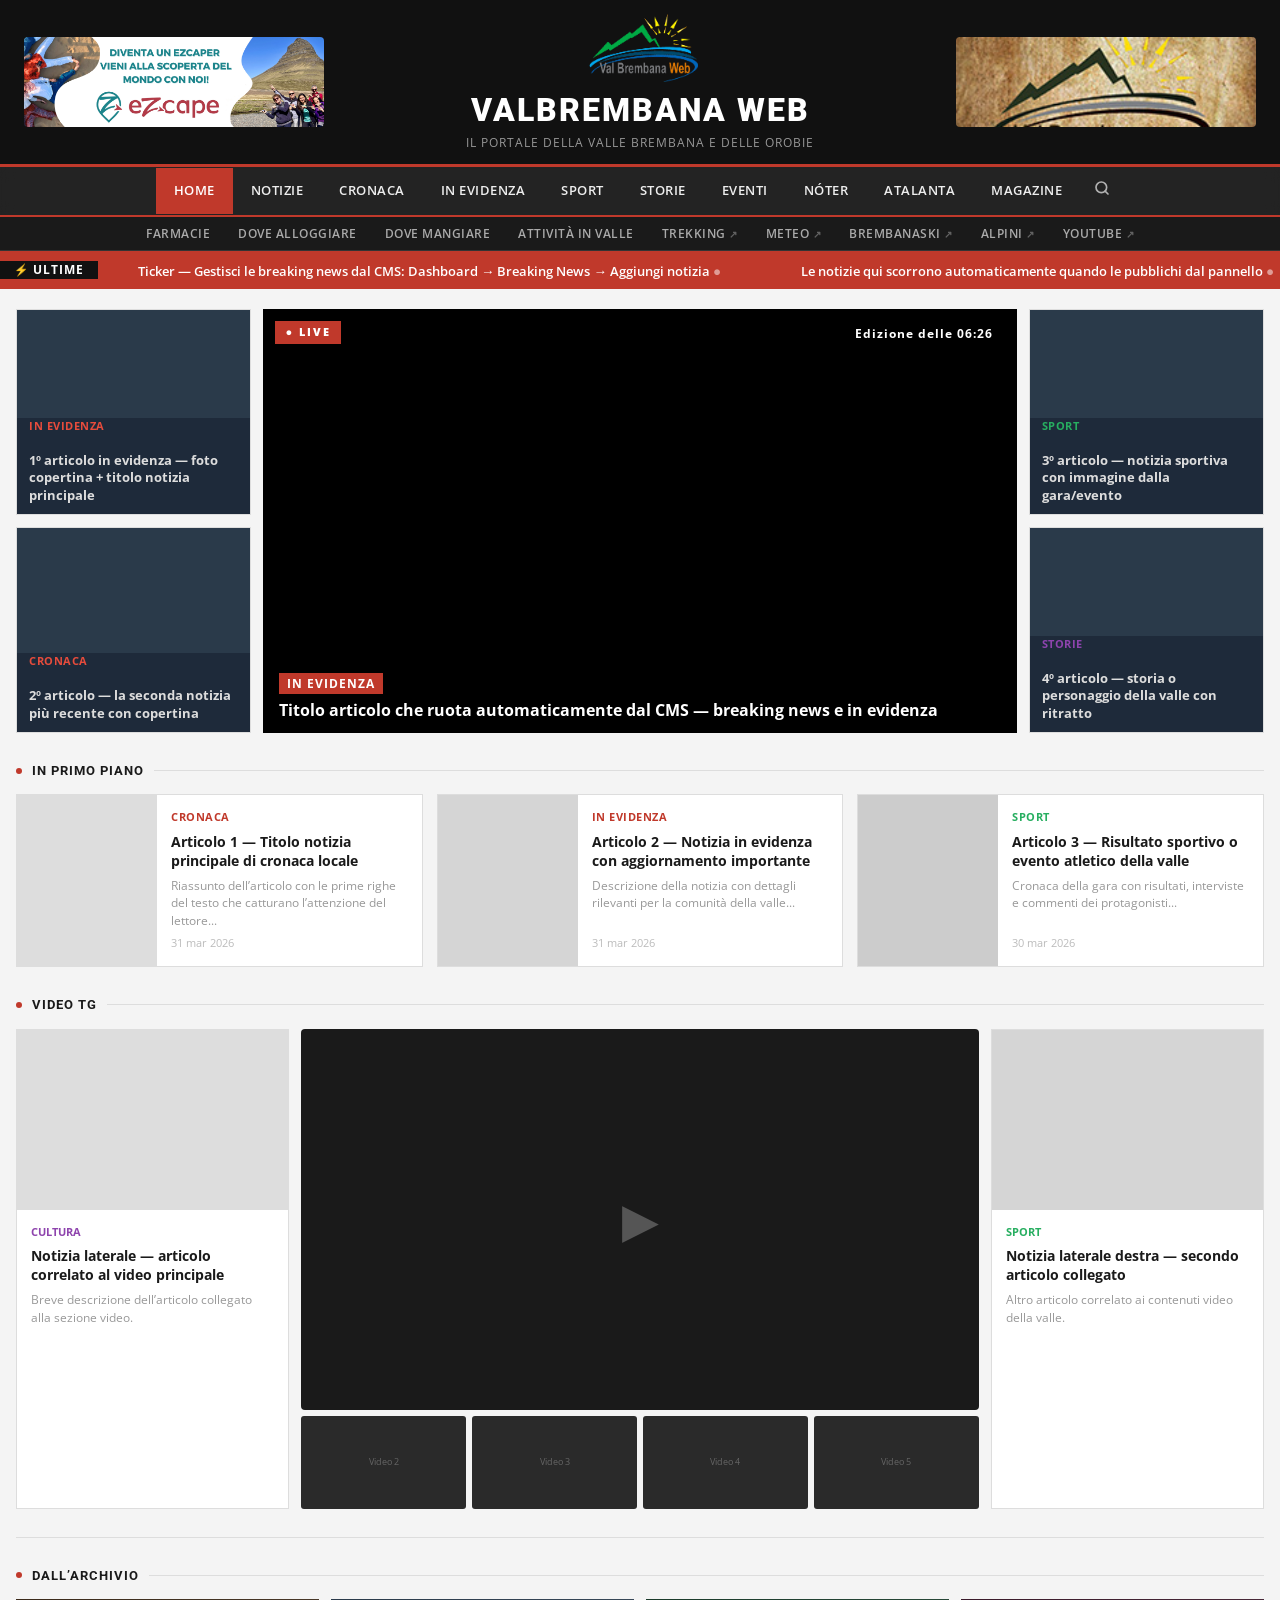
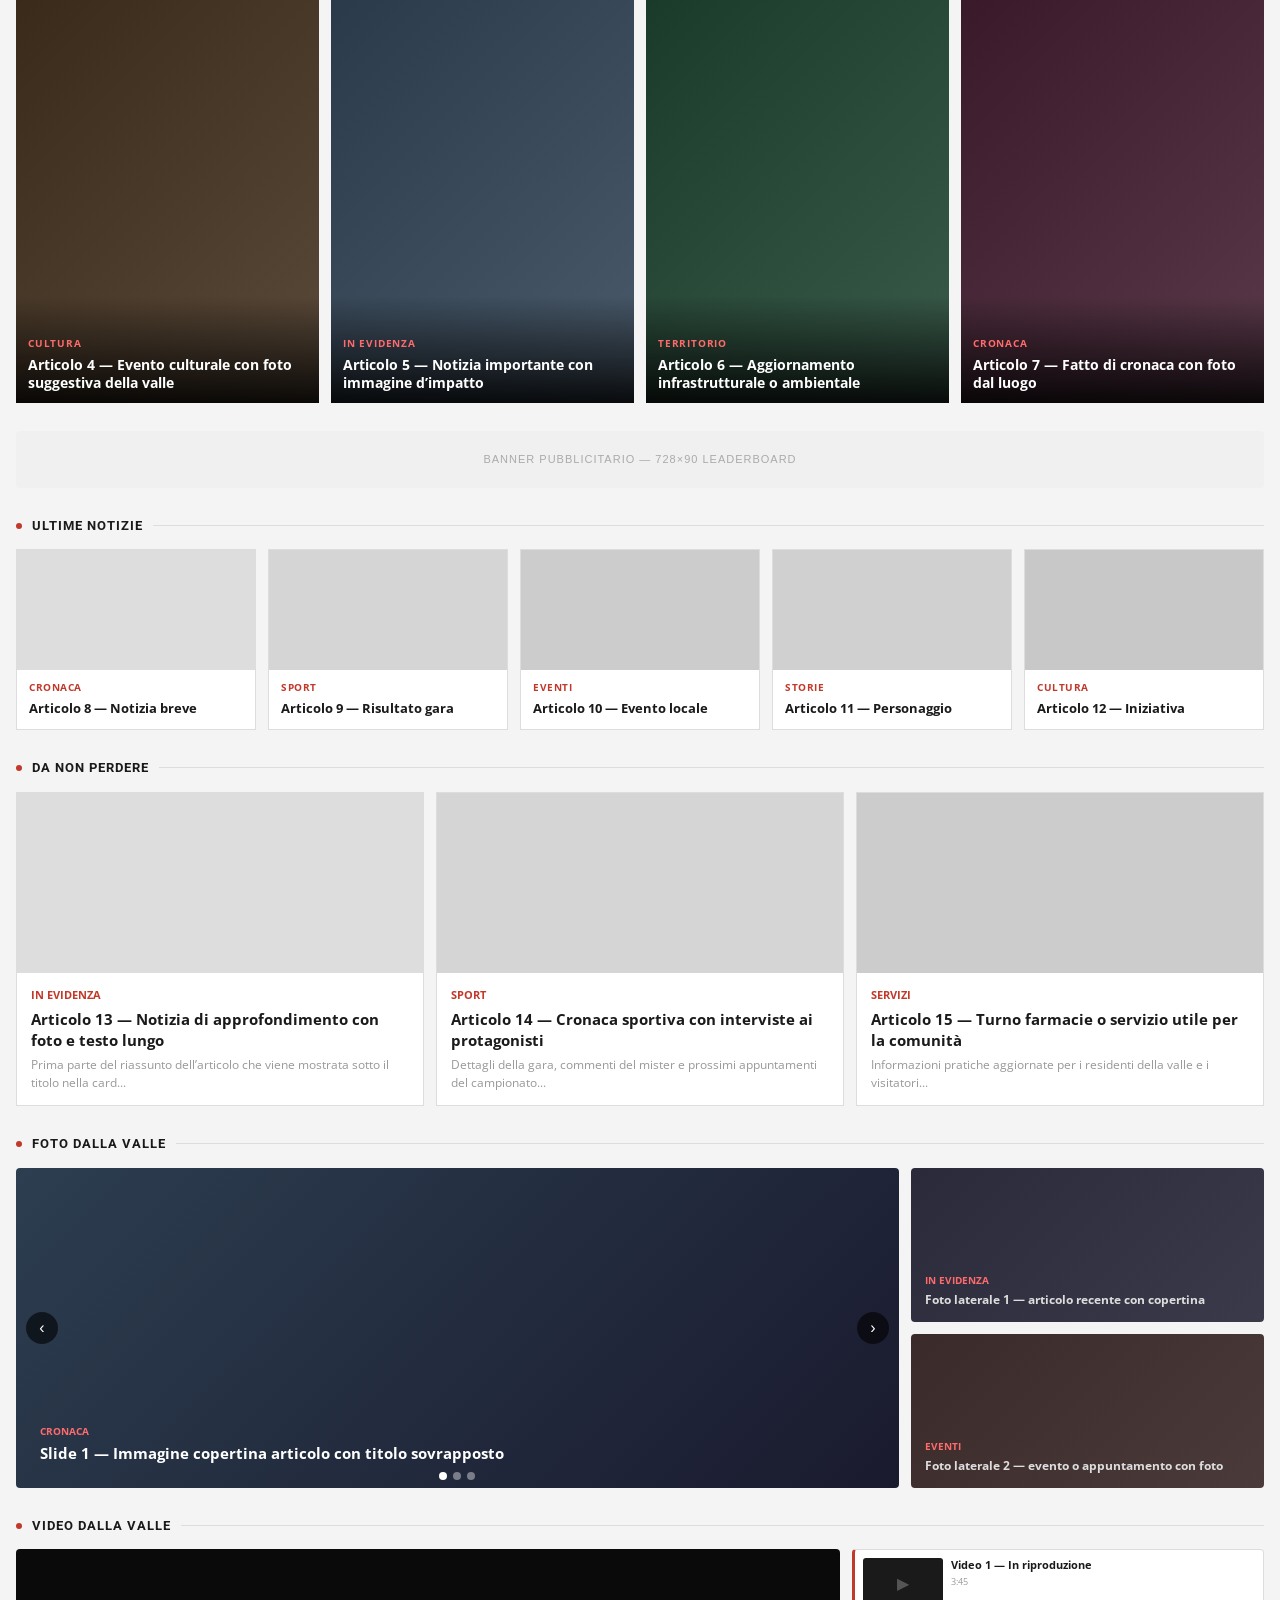
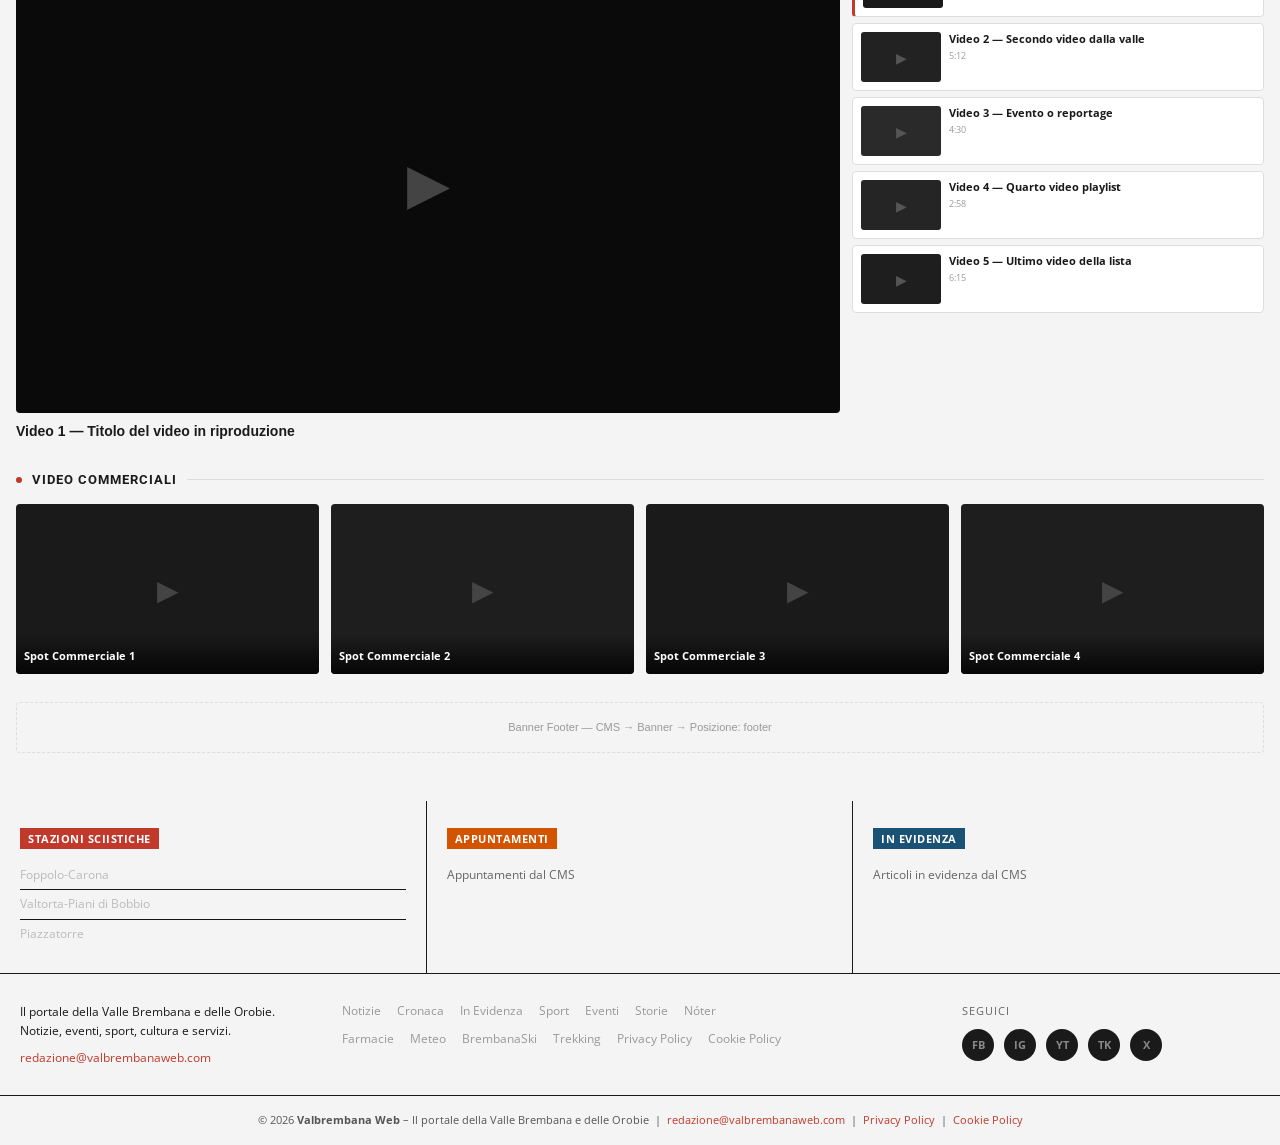
==== commit 0be25888: "Remove minimum article count requirements from all sections All sections now render with any number " ====
--- a/index.html
+++ b/index.html
@@ -48,6 +48,22 @@
       transition: background 0.2s, color 0.2s;
     }
     .topbar nav a:hover, .topbar nav a.active { background: var(--red); color: var(--white); }
+
+    /* TOPBAR 2 — servizi */
+    .topbar-2 {
+      background: #1a1a1a; border-bottom: 1px solid #333;
+    }
+    .topbar-2 nav {
+      max-width: var(--max); margin: 0 auto;
+      display: flex; align-items: center; justify-content: center; flex-wrap: wrap;
+    }
+    .topbar-2 nav a {
+      display: block; color: #aaa; font-size: 0.72rem; font-weight: 600;
+      text-transform: uppercase; letter-spacing: 0.5px; padding: 8px 14px;
+      transition: color 0.2s;
+    }
+    .topbar-2 nav a:hover { color: #fff; }
+    .topbar-2 nav a .ext { font-size: 0.6rem; opacity: 0.5; }
 
     /* TICKER */
     .ticker-wrap {
@@ -185,22 +201,51 @@
     }
     .section-title .line { flex: 1; height: 1px; background: var(--border); }
 
-    /* SIDEBAR BANNER */
-    .page-with-sidebars { display: flex; gap: 0; max-width: calc(var(--max) + 320px); margin: 0 auto; align-items: stretch; }
-    .sidebar-banner-col {
+    
+    
+    
       width: 160px; flex-shrink: 0; padding: 16px 8px;
       display: flex; flex-direction: column; gap: 12px; align-items: center;
       overflow: hidden; position: relative;
     }
-    .sidebar-banner-col a { display: block; width: 140px; }
-    .sidebar-banner-col img { width: 140px; height: auto; border-radius: 4px; display: block; }
-    .sidebar-banner-col .cms-banner-track { display: flex; flex-direction: column; transition: transform 0.5s ease; }
-    .sidebar-banner-col .cms-banner-slide { min-height: 100%; flex-shrink: 0; }
-    .page-wrap-inner { flex: 1; min-width: 0; }
+    
+    
+    
+    
+    
 
     /* FOOTER */
-    .site-footer { background: var(--dark); color: #aaa; text-align: center; padding: 20px; font-size: 0.8rem; margin-top: 12px; }
-    .site-footer a { color: #ff6b6b; }
+    .site-footer { background: #0a0a0a; color: #888; margin-top: 12px; }
+    .site-footer a { text-decoration: none; color: #888; transition: color 0.15s; }
+    .site-footer a:hover { color: #fff; }
+    .site-footer .footer-inner { max-width: var(--max); margin: 0 auto; }
+    /* Pre-footer: 3 colonne editoriali */
+    .site-footer .footer-prefooter { display: grid; grid-template-columns: repeat(3, 1fr); gap: 0; border-bottom: 1px solid #1a1a1a; }
+    .site-footer .footer-pf-col { padding: 24px 20px; border-right: 1px solid #1a1a1a; }
+    .site-footer .footer-pf-col:last-child { border-right: none; }
+    .site-footer .footer-pf-col h4 { margin-bottom: 12px; }
+    .site-footer .footer-pf-list { list-style: none; padding: 0; margin: 0; }
+    .site-footer .footer-pf-list li { padding: 5px 0; border-bottom: 1px solid #151515; font-size: 0.78rem; }
+    .site-footer .footer-pf-list li:last-child { border-bottom: none; }
+    .site-footer .footer-pf-list li a { color: #bbb; }
+    .site-footer .footer-pf-list li a:hover { color: var(--red); }
+    /* Footer principale */
+    .site-footer .footer-main { display: grid; grid-template-columns: 1fr 2fr 1fr; gap: 24px; padding: 28px 20px; border-bottom: 1px solid #1a1a1a; align-items: start; }
+    .site-footer .footer-logo { max-height: 45px; margin-bottom: 10px; filter: brightness(0.7); }
+    .site-footer .footer-main p { font-size: 0.75rem; line-height: 1.6; }
+    .site-footer .footer-links-row { display: flex; flex-wrap: wrap; gap: 6px 16px; }
+    .site-footer .footer-links-row a { font-size: 0.75rem; color: #999; }
+    .site-footer .footer-links-row a:hover { color: #fff; }
+    .site-footer .footer-social { display: flex; gap: 10px; }
+    .site-footer .footer-social a { display: flex; align-items: center; justify-content: center; width: 32px; height: 32px; border-radius: 50%; background: #1a1a1a; color: #888; font-size: 0.7rem; font-weight: 700; }
+    .site-footer .footer-social a:hover { background: var(--red); color: #fff; }
+    .site-footer .footer-bottom { text-align: center; padding: 16px 20px; font-size: 0.7rem; color: #555; }
+    .site-footer .footer-bottom a { color: var(--red); }
+    @media (max-width: 768px) {
+      .site-footer .footer-prefooter { grid-template-columns: 1fr; }
+      .site-footer .footer-pf-col { border-right: none; border-bottom: 1px solid #1a1a1a; }
+      .site-footer .footer-main { grid-template-columns: 1fr; gap: 20px; }
+    }
 
     /* SEARCH */
     .search-toggle { display: flex; align-items: center; padding: 13px 14px !important; }
@@ -245,8 +290,8 @@
 
     /* RESPONSIVE */
     @media (max-width: 1024px) {
-      .sidebar-banner-col { display: none; }
-      .page-with-sidebars { display: block; }
+      
+      
       .site-header .banner-slot { display: none; }
       .site-header .logo-center .site-title { font-size: 1.5rem; }
       .topbar nav { flex-wrap: wrap; justify-content: center; }
@@ -262,6 +307,8 @@
       .mix-row-5 { grid-template-columns: repeat(3, 1fr); }
       .mix-row-3 { grid-template-columns: 1fr 1fr; }
       .slideshow-wrap { aspect-ratio: 16/9; }
+      #cms-video-section { grid-template-columns: 1fr !important; }
+      #cms-video-commercial { grid-template-columns: repeat(2, 1fr) !important; }
     }
     @media (max-width: 640px) {
       .site-header { flex-direction: column; padding: 10px 16px; }
@@ -282,6 +329,9 @@
       .yt-side img { width: 100%; height: 150px; }
       .page-wrap { padding: 16px 12px; }
       .section-title h2 { font-size: 0.72rem; }
+      #cms-slide-side { display: none !important; }
+      #cms-video-section { grid-template-columns: 1fr !important; }
+      #cms-video-commercial { grid-template-columns: 1fr 1fr !important; }
     }
   </style>
 </head>
@@ -308,18 +358,31 @@
 <div class="topbar">
   <nav>
     <a href="index.html" class="active">Home</a>
-    <a href="notizie.html">Notizie</a>
-    <a href="categoria.html?cat=cronaca">Cronaca</a>
-    <a href="categoria.html?cat=in-evidenza">In Evidenza</a>
-    <a href="categoria.html?cat=sport">Sport</a>
-    <a href="categoria.html?cat=storie-e-personaggi">Storie</a>
-    <a href="categoria.html?cat=eventi">Eventi</a>
-    <a href="categoria.html?cat=appuntamenti">Appuntamenti</a>
-    <a href="farmacie.html">Farmacie</a>
-    <a href="https://www.youtube.com/@valbrembanaweb" target="_blank">Video &nearr;</a>
+    <a href="/redazionale">Notizie</a>
+    <a href="/category/redazionale/cronaca">Cronaca</a>
+    <a href="/category/redazionale/in-evidenza">In Evidenza</a>
+    <a href="/category/redazionale/sport">Sport</a>
+    <a href="/category/redazionale/storie-e-personaggi">Storie</a>
+    <a href="/category/redazionale/eventi">Eventi</a>
+    <a href="/category/redazionale/noter-de-berghem">N&oacute;ter</a>
+    <a href="/category/atalanta-e-dintorni">Atalanta</a>
+    <a href="/category/magazine">Magazine</a>
     <a href="#" class="search-toggle" onclick="event.preventDefault();document.getElementById('search-overlay').classList.toggle('open');" aria-label="Cerca">
       <svg width="16" height="16" viewBox="0 0 24 24" fill="none" stroke="currentColor" stroke-width="2.5" stroke-linecap="round" stroke-linejoin="round"><circle cx="11" cy="11" r="8"/><line x1="21" y1="21" x2="16.65" y2="16.65"/></svg>
     </a>
+  </nav>
+</div>
+<div class="topbar-2">
+  <nav>
+    <a href="farmacie.html">Farmacie</a>
+    <a href="/dove-alloggiare">Dove Alloggiare</a>
+    <a href="/dove-mangiare">Dove Mangiare</a>
+    <a href="/attivita">Attivit&agrave; in Valle</a>
+    <a href="https://www.brembana.info/trekking/" target="_blank">Trekking <span class="ext">&nearr;</span></a>
+    <a href="https://orobiemeteo.com/" target="_blank">Meteo <span class="ext">&nearr;</span></a>
+    <a href="https://www.brembanaski.com/" target="_blank">BrembanaSki <span class="ext">&nearr;</span></a>
+    <a href="https://www.alpini-alta.vallebrembana.org/" target="_blank">Alpini <span class="ext">&nearr;</span></a>
+    <a href="https://www.youtube.com/@valbrembanaweb" target="_blank">YouTube <span class="ext">&nearr;</span></a>
   </nav>
 </div>
 
@@ -338,360 +401,326 @@
   <div class="ticker-label">&#9889; Ultime</div>
   <div style="overflow:hidden;flex:1;">
     <div class="ticker-track">
-      <span>Foppolo-Carona: seggiovie CHIUSE il 26 marzo per forte vento</span>
-      <span>Piazzatorre: impianti chiusi</span>
-      <span>Valtorta-Bobbio: impianti aperti</span>
-      <span>Oltre il Colle: pista di fondo aperta</span>
-      <span>Dossena 27 marzo: festa del Madun&#xF9;</span>
-      <span>Serina 28 marzo: Palio &ndash; musica, food e giochi</span>
-      <span>Trescore Balneario: studente accoltella insegnante, &egrave; grave</span>
-      <span>Tranvia Bergamo-Villa d&rsquo;Alm&egrave;: presentato il primo tram</span>
-      <span>Foppolo-Carona: seggiovie CHIUSE il 26 marzo per forte vento</span>
-      <span>Piazzatorre: impianti chiusi</span>
-      <span>Valtorta-Bobbio: impianti aperti</span>
-      <span>Oltre il Colle: pista di fondo aperta</span>
-      <span>Dossena 27 marzo: festa del Madun&#xF9;</span>
-      <span>Serina 28 marzo: Palio &ndash; musica, food e giochi</span>
-      <span>Trescore Balneario: studente accoltella insegnante, &egrave; grave</span>
-      <span>Tranvia Bergamo-Villa d&rsquo;Alm&egrave;: presentato il primo tram</span>
+      <span>Ticker &mdash; Gestisci le breaking news dal CMS: Dashboard &rarr; Breaking News &rarr; Aggiungi notizia</span>
+      <span>Le notizie qui scorrono automaticamente quando le pubblichi dal pannello</span>
+      <span>Ticker &mdash; Gestisci le breaking news dal CMS: Dashboard &rarr; Breaking News &rarr; Aggiungi notizia</span>
+      <span>Le notizie qui scorrono automaticamente quando le pubblichi dal pannello</span>
     </div>
   </div>
 </div>
 
-<div class="page-with-sidebars">
-
-<!-- SIDEBAR BANNER SINISTRA -->
-<aside class="sidebar-banner-col" id="cms-sidebar-left">
-  <!-- Fallback statico — CMS sovrascrive se ha banner -->
-  <a href="https://www.ezcape.it/?utm_source=valbrembanaweb&utm_medium=sidebar-left" target="_blank" rel="noopener">
-    <img src="images/banner-vintage.jpg" alt="Sponsor">
-  </a>
-  <a href="farmacie.html">
-    <img src="images/banner-centrale.png" alt="Farmacie">
-  </a>
-</aside>
-
-<div class="page-wrap-inner">
 <div class="page-wrap">
 
-  <!-- TG ANIMATO -->
+  <!-- TG ANIMATO — preview piena -->
   <section class="vbw-section tg-section">
     <div class="tg-side">
-      <div class="side-card">
-        <img src="images/news-foppolo.jpg" alt="Foppolo">
-        <div class="cat">In Evidenza</div>
-        <h4>Freddo e raffiche: il 26 marzo seggiovie chiuse a Foppolo-Carona</h4>
-      </div>
-      <div class="side-card">
-        <img src="images/news-canali.jpg" alt="Canale Zogno">
-        <div class="cat">In Evidenza</div>
-        <h4>Centrale a Zogno chiusa, canale pieno di melma. San Pellegrino: si riapra</h4>
-      </div>
-    </div>
-
+      <div class="side-card" style="background:#1e2a3a;">
+        <div style="flex:1;background:#2a3a4a;"></div>
+        <div class="cat" style="color:#e74c3c;">In Evidenza</div>
+        <h4 style="color:#ddd;font-size:0.8rem;">1&ordm; articolo in evidenza &mdash; foto copertina + titolo notizia principale</h4>
+      </div>
+      <div class="side-card" style="background:#1e2a3a;">
+        <div style="flex:1;background:#2a3a4a;"></div>
+        <div class="cat" style="color:#e74c3c;">Cronaca</div>
+        <h4 style="color:#ddd;font-size:0.8rem;">2&ordm; articolo &mdash; la seconda notizia pi&ugrave; recente con copertina</h4>
+      </div>
+    </div>
     <div class="tg-player">
-      <video id="tg-video" autoplay muted loop playsinline>
-        <source src="tg_video.mp4" type="video/mp4">
-      </video>
+      <video id="tg-video" autoplay muted loop playsinline><source src="tg_video.mp4" type="video/mp4"></video>
       <div class="tg-hud">
         <div class="tg-badge">&#9679; LIVE</div>
         <div class="tg-edition" id="tg-time">Edizione delle 13:00</div>
         <div class="tg-lower" id="tg-lower">
           <div class="tg-cat" id="tg-cat">In Evidenza</div>
-          <h3 id="tg-headline">Sacra Spina a San Giovanni Bianco: la processione emoziona la Valle</h3>
+          <h3 id="tg-headline">Titolo articolo che ruota automaticamente dal CMS &mdash; breaking news e in evidenza</h3>
         </div>
       </div>
       <audio id="tg-audio" src="audio/tg-full-voiceover.mp3" preload="auto"></audio>
     </div>
-
     <div class="tg-side">
-      <div class="side-card">
-        <img src="images/news-tram.jpg" alt="Tram">
-        <div class="cat">In Evidenza</div>
-        <h4>Tranvia Bergamo-Villa d&rsquo;Alm&egrave;: presentato il primo tram, prove ad aprile</h4>
-      </div>
-      <div class="side-card">
-        <img src="images/news-fuochi.jpg" alt="Fuochi">
-        <div class="cat">Cultura</div>
-        <h4>Sacra Spina: i fuochi d&rsquo;artificio incantano San Giovanni Bianco</h4>
-      </div>
-    </div>
-  </section>
-
-  <!-- 3 NOTIZIE ORIZZONTALI -->
+      <div class="side-card" style="background:#1e2a3a;">
+        <div style="flex:1;background:#2a3a4a;"></div>
+        <div class="cat" style="color:#27ae60;">Sport</div>
+        <h4 style="color:#ddd;font-size:0.8rem;">3&ordm; articolo &mdash; notizia sportiva con immagine dalla gara/evento</h4>
+      </div>
+      <div class="side-card" style="background:#1e2a3a;">
+        <div style="flex:1;background:#2a3a4a;"></div>
+        <div class="cat" style="color:#8e44ad;">Storie</div>
+        <h4 style="color:#ddd;font-size:0.8rem;">4&ordm; articolo &mdash; storia o personaggio della valle con ritratto</h4>
+      </div>
+    </div>
+  </section>
+
+  <!-- 3 NOTIZIE ORIZZONTALI — preview piena -->
   <div class="section-title"><div class="dot"></div><h2>In Primo Piano</h2><div class="line"></div></div>
-  <section class="vbw-section h-news-grid">
-    <a href="notizie.html" class="h-card">
-      <img src="images/featured-10206.jpg" alt="Trescore">
+  <section class="vbw-section h-news-grid" id="cms-h-news">
+    <div class="h-card">
+      <div style="width:140px;flex-shrink:0;background:#ddd;"></div>
       <div class="h-card-body">
-        <div class="cat">Cronaca</div>
-        <h3>A Trescore Balneario studente accoltella un&rsquo;insegnante: &egrave; grave</h3>
-        <p>Grave episodio di violenza il 25 marzo. La docente trasportata in gravi condizioni all&rsquo;ospedale.</p>
-        <div class="date">25 mar 2026</div>
-      </div>
-    </a>
-    <a href="notizie.html" class="h-card">
-      <img src="images/featured-89635.jpg" alt="Stadio">
+        <div class="cat" style="color:var(--red);">Cronaca</div>
+        <h3>Articolo 1 &mdash; Titolo notizia principale di cronaca locale</h3>
+        <p style="color:#999;font-size:0.78rem;">Riassunto dell&rsquo;articolo con le prime righe del testo che catturano l&rsquo;attenzione del lettore...</p>
+        <div class="date" style="color:#bbb;font-size:0.7rem;">31 mar 2026</div>
+      </div>
+    </div>
+    <div class="h-card">
+      <div style="width:140px;flex-shrink:0;background:#d5d5d5;"></div>
       <div class="h-card-body">
-        <div class="cat">Sport</div>
-        <h3>Fondi dalla Regione per i campi da calcio di San Pellegrino e Val Brembilla</h3>
-        <p>Nuove tribune e spogliatoi per lo stadio Quarenghi e il campo di Val Brembilla.</p>
-        <div class="date">24 mar 2026</div>
-      </div>
-    </a>
-    <a href="notizie.html" class="h-card">
-      <img src="images/news-luiselli.jpg" alt="Luiselli">
+        <div class="cat" style="color:var(--red);">In Evidenza</div>
+        <h3>Articolo 2 &mdash; Notizia in evidenza con aggiornamento importante</h3>
+        <p style="color:#999;font-size:0.78rem;">Descrizione della notizia con dettagli rilevanti per la comunit&agrave; della valle...</p>
+        <div class="date" style="color:#bbb;font-size:0.7rem;">31 mar 2026</div>
+      </div>
+    </div>
+    <div class="h-card">
+      <div style="width:140px;flex-shrink:0;background:#ccc;"></div>
       <div class="h-card-body">
-        <div class="cat">Cultura</div>
-        <h3>Addio a Luiselli: giornalista, storico e segretario comunale della Valle</h3>
-        <p>La Val Brembana piange Bernardino Luiselli, intellettuale dalla grande memoria storica.</p>
-        <div class="date">20 mar 2026</div>
-      </div>
-    </a>
-  </section>
-
-  <!-- GALLERY YOUTUBE -->
-  <div class="section-title"><div class="dot"></div><h2>Video dalla Valle</h2><div class="line"></div></div>
+        <div class="cat" style="color:#27ae60;">Sport</div>
+        <h3>Articolo 3 &mdash; Risultato sportivo o evento atletico della valle</h3>
+        <p style="color:#999;font-size:0.78rem;">Cronaca della gara con risultati, interviste e commenti dei protagonisti...</p>
+        <div class="date" style="color:#bbb;font-size:0.7rem;">30 mar 2026</div>
+      </div>
+    </div>
+  </section>
+
+  <!-- GALLERY YOUTUBE — preview piena -->
+  <div class="section-title"><div class="dot"></div><h2>Video TG</h2><div class="line"></div></div>
   <section class="vbw-section yt-section">
     <div class="yt-side">
-      <img src="images/featured-89672.jpg" alt="Goglio">
+      <div style="width:100%;height:180px;background:#ddd;"></div>
       <div class="yt-side-body">
-        <div class="cat">Cultura</div>
-        <h3>Piazza Brembana: un libro per il genio fotografico di Eugenio Goglio</h3>
-        <p>Sabato 28 marzo, sala polivalente, presentazione del volume su fotografo, pittore e scultore.</p>
-      </div>
-    </div>
-
+        <div class="cat" style="color:#8e44ad;">Cultura</div>
+        <h3>Notizia laterale &mdash; articolo correlato al video principale</h3>
+        <p style="color:#999;">Breve descrizione dell&rsquo;articolo collegato alla sezione video.</p>
+      </div>
+    </div>
     <div class="yt-gallery">
-      <div class="yt-main-video">
-        <iframe id="yt-main" src="https://www.youtube.com/embed/kTSk6vACYzs?rel=0" allowfullscreen loading="lazy" title="Sacra Spina 2026"></iframe>
+      <div class="yt-main-video" style="aspect-ratio:16/9;background:#1a1a1a;border-radius:4px;display:flex;align-items:center;justify-content:center;">
+        <div style="text-align:center;color:#555;font-size:48px;">&#9654;</div>
       </div>
       <div class="yt-thumbs">
-        <div class="yt-thumb" onclick="switchVideo('kvC1zmSs_ZU')">
-          <img src="https://img.youtube.com/vi/kvC1zmSs_ZU/mqdefault.jpg" alt="Frana San Pellegrino">
-          <div class="yt-thumb-title">Frana via Tasso, San Pellegrino</div>
+        <div class="yt-thumb" style="background:#2a2a2a;aspect-ratio:16/9;border-radius:3px;display:flex;align-items:center;justify-content:center;"><span style="color:#666;font-size:9px;">Video 2</span></div>
+        <div class="yt-thumb" style="background:#2a2a2a;aspect-ratio:16/9;border-radius:3px;display:flex;align-items:center;justify-content:center;"><span style="color:#666;font-size:9px;">Video 3</span></div>
+        <div class="yt-thumb" style="background:#2a2a2a;aspect-ratio:16/9;border-radius:3px;display:flex;align-items:center;justify-content:center;"><span style="color:#666;font-size:9px;">Video 4</span></div>
+        <div class="yt-thumb" style="background:#2a2a2a;aspect-ratio:16/9;border-radius:3px;display:flex;align-items:center;justify-content:center;"><span style="color:#666;font-size:9px;">Video 5</span></div>
+      </div>
+    </div>
+    <div class="yt-side">
+      <div style="width:100%;height:180px;background:#d5d5d5;"></div>
+      <div class="yt-side-body">
+        <div class="cat" style="color:#27ae60;">Sport</div>
+        <h3>Notizia laterale destra &mdash; secondo articolo collegato</h3>
+        <p style="color:#999;">Altro articolo correlato ai contenuti video della valle.</p>
+      </div>
+    </div>
+  </section>
+
+  <hr class="vbw-sep">
+
+  <!-- 4 OVERLAY GRID — preview piena -->
+  <div class="section-title"><div class="dot"></div><h2>Dall&rsquo;Archivio</h2><div class="line"></div></div>
+  <section class="vbw-section overlay-grid" id="cms-overlay">
+    <div class="overlay-card" style="background:linear-gradient(135deg,#3a2a1a,#5a4a3a);">
+      <div class="ov-body"><div class="ov-cat">Cultura</div><div class="ov-title">Articolo 4 &mdash; Evento culturale con foto suggestiva della valle</div></div>
+    </div>
+    <div class="overlay-card" style="background:linear-gradient(135deg,#2a3a4a,#4a5a6a);">
+      <div class="ov-body"><div class="ov-cat">In Evidenza</div><div class="ov-title">Articolo 5 &mdash; Notizia importante con immagine d&rsquo;impatto</div></div>
+    </div>
+    <div class="overlay-card" style="background:linear-gradient(135deg,#1a3a2a,#3a5a4a);">
+      <div class="ov-body"><div class="ov-cat">Territorio</div><div class="ov-title">Articolo 6 &mdash; Aggiornamento infrastrutturale o ambientale</div></div>
+    </div>
+    <div class="overlay-card" style="background:linear-gradient(135deg,#3a1a2a,#5a3a4a);">
+      <div class="ov-body"><div class="ov-cat">Cronaca</div><div class="ov-title">Articolo 7 &mdash; Fatto di cronaca con foto dal luogo</div></div>
+    </div>
+  </section>
+
+  <!-- BANNER INLINE — preview -->
+  <section class="vbw-section" id="cms-banner-inline" style="text-align:center;background:#f0f0f0;border-radius:4px;padding:20px;">
+    <div style="font-family:Arial,sans-serif;font-size:11px;color:#aaa;letter-spacing:1px;text-transform:uppercase;">Banner Pubblicitario &mdash; 728&times;90 leaderboard</div>
+  </section>
+
+  <!-- MIX ROW 5 — preview piena -->
+  <div class="section-title"><div class="dot"></div><h2>Ultime Notizie</h2><div class="line"></div></div>
+  <section class="vbw-section mix-row-5" id="cms-mix5">
+    <div class="mini-card"><div style="width:100%;height:120px;background:#ddd;"></div><div class="mini-card-body"><div class="cat">Cronaca</div><h4>Articolo 8 &mdash; Notizia breve</h4></div></div>
+    <div class="mini-card"><div style="width:100%;height:120px;background:#d5d5d5;"></div><div class="mini-card-body"><div class="cat">Sport</div><h4>Articolo 9 &mdash; Risultato gara</h4></div></div>
+    <div class="mini-card"><div style="width:100%;height:120px;background:#ccc;"></div><div class="mini-card-body"><div class="cat">Eventi</div><h4>Articolo 10 &mdash; Evento locale</h4></div></div>
+    <div class="mini-card"><div style="width:100%;height:120px;background:#d0d0d0;"></div><div class="mini-card-body"><div class="cat">Storie</div><h4>Articolo 11 &mdash; Personaggio</h4></div></div>
+    <div class="mini-card"><div style="width:100%;height:120px;background:#c8c8c8;"></div><div class="mini-card-body"><div class="cat">Cultura</div><h4>Articolo 12 &mdash; Iniziativa</h4></div></div>
+  </section>
+
+  <!-- MIX ROW 3 — preview piena -->
+  <div class="section-title"><div class="dot"></div><h2>Da Non Perdere</h2><div class="line"></div></div>
+  <section class="vbw-section mix-row-3" id="cms-mix3">
+    <div class="med-card"><div style="width:100%;height:180px;background:#ddd;"></div><div class="med-card-body"><div class="cat">In Evidenza</div><h3>Articolo 13 &mdash; Notizia di approfondimento con foto e testo lungo</h3><p style="color:#999;">Prima parte del riassunto dell&rsquo;articolo che viene mostrata sotto il titolo nella card...</p></div></div>
+    <div class="med-card"><div style="width:100%;height:180px;background:#d5d5d5;"></div><div class="med-card-body"><div class="cat">Sport</div><h3>Articolo 14 &mdash; Cronaca sportiva con interviste ai protagonisti</h3><p style="color:#999;">Dettagli della gara, commenti del mister e prossimi appuntamenti del campionato...</p></div></div>
+    <div class="med-card"><div style="width:100%;height:180px;background:#ccc;"></div><div class="med-card-body"><div class="cat">Servizi</div><h3>Articolo 15 &mdash; Turno farmacie o servizio utile per la comunit&agrave;</h3><p style="color:#999;">Informazioni pratiche aggiornate per i residenti della valle e i visitatori...</p></div></div>
+  </section>
+
+  <!-- SLIDESHOW FOTO + 2 LATERALI -->
+  <div class="section-title"><div class="dot"></div><h2>Foto dalla Valle</h2><div class="line"></div></div>
+  <section class="vbw-section" style="display:flex;gap:12px;align-items:stretch;">
+    <!-- Slideshow grande a sinistra -->
+    <div style="flex:2.5;position:relative;overflow:hidden;border-radius:4px;background:#1a1a1a;min-height:320px;">
+      <div class="slideshow-track" id="slideshow-track" style="display:flex;width:100%;height:100%;transition:transform 0.6s ease;">
+        <div style="min-width:100%;height:100%;background:linear-gradient(135deg,#2c3e50,#1a1a2e);display:flex;align-items:flex-end;padding:24px;">
+          <div><div style="font-size:0.65rem;font-weight:700;text-transform:uppercase;color:#ff6b6b;margin-bottom:4px;">Cronaca</div><div style="font-size:0.95rem;font-weight:700;color:#fff;line-height:1.3;">Slide 1 &mdash; Immagine copertina articolo con titolo sovrapposto</div></div>
         </div>
-        <div class="yt-thumb" onclick="switchVideo('_Oc4FQrAZ2Q')">
-          <img src="https://img.youtube.com/vi/_Oc4FQrAZ2Q/mqdefault.jpg" alt="Via Olimpia">
-          <div class="yt-thumb-title">Via Olimpia, Alm&egrave;</div>
+        <div style="min-width:100%;height:100%;background:linear-gradient(135deg,#1a3a2a,#2c4a3a);display:flex;align-items:flex-end;padding:24px;">
+          <div><div style="font-size:0.65rem;font-weight:700;text-transform:uppercase;color:#ff6b6b;margin-bottom:4px;">Sport</div><div style="font-size:0.95rem;font-weight:700;color:#fff;line-height:1.3;">Slide 2 &mdash; Seconda foto dalla galleria articoli</div></div>
         </div>
-        <div class="yt-thumb" onclick="switchVideo('svf9XhwVoEI')">
-          <img src="https://img.youtube.com/vi/svf9XhwVoEI/mqdefault.jpg" alt="Nikolajewka">
-          <div class="yt-thumb-title">Trofeo Nikolajewka</div>
+        <div style="min-width:100%;height:100%;background:linear-gradient(135deg,#3a2a1a,#5a4a3a);display:flex;align-items:flex-end;padding:24px;">
+          <div><div style="font-size:0.65rem;font-weight:700;text-transform:uppercase;color:#ff6b6b;margin-bottom:4px;">Cultura</div><div style="font-size:0.95rem;font-weight:700;color:#fff;line-height:1.3;">Slide 3 &mdash; Foto evento culturale della valle</div></div>
         </div>
-        <div class="yt-thumb" onclick="switchVideo('HeW6ZkT1Ti8')">
-          <img src="https://img.youtube.com/vi/HeW6ZkT1Ti8/mqdefault.jpg" alt="Carnevale">
-          <div class="yt-thumb-title">Carnevale 2026 &ndash; San Giovanni B.</div>
+      </div>
+      <button onclick="slideMove(-1)" style="position:absolute;left:10px;top:50%;transform:translateY(-50%);background:rgba(0,0,0,0.6);color:#fff;border:none;width:32px;height:32px;border-radius:50%;cursor:pointer;font-size:16px;">&#8249;</button>
+      <button onclick="slideMove(1)" style="position:absolute;right:10px;top:50%;transform:translateY(-50%);background:rgba(0,0,0,0.6);color:#fff;border:none;width:32px;height:32px;border-radius:50%;cursor:pointer;font-size:16px;">&#8250;</button>
+      <div id="slideshow-dots" style="position:absolute;bottom:8px;left:50%;transform:translateX(-50%);display:flex;gap:6px;"></div>
+    </div>
+    <!-- 2 foto a destra impilate -->
+    <div id="cms-slide-side" style="flex:1;display:flex;flex-direction:column;gap:12px;">
+      <div style="flex:1;border-radius:4px;background:linear-gradient(135deg,#2a2a3a,#3a3a4a);display:flex;flex-direction:column;justify-content:flex-end;overflow:hidden;position:relative;min-height:154px;padding:14px;">
+        <div style="font-size:0.6rem;font-weight:700;text-transform:uppercase;color:#ff6b6b;margin-bottom:3px;">In Evidenza</div>
+        <div style="font-size:0.78rem;font-weight:700;color:#ddd;line-height:1.3;">Foto laterale 1 &mdash; articolo recente con copertina</div>
+      </div>
+      <div style="flex:1;border-radius:4px;background:linear-gradient(135deg,#3a2a2a,#4a3a3a);display:flex;flex-direction:column;justify-content:flex-end;overflow:hidden;position:relative;min-height:154px;padding:14px;">
+        <div style="font-size:0.6rem;font-weight:700;text-transform:uppercase;color:#ff6b6b;margin-bottom:3px;">Eventi</div>
+        <div style="font-size:0.78rem;font-weight:700;color:#ddd;line-height:1.3;">Foto laterale 2 &mdash; evento o appuntamento con foto</div>
+      </div>
+    </div>
+  </section>
+
+  <!-- GALLERIA VIDEO — player + playlist laterale -->
+  <div class="section-title"><div class="dot"></div><h2>Video dalla Valle</h2><div class="line"></div></div>
+  <section class="vbw-section" id="cms-video-section" style="display:grid;grid-template-columns:2fr 1fr;gap:12px;">
+    <!-- Player grande -->
+    <div style="position:relative;">
+      <div id="cms-video-player" style="aspect-ratio:16/9;border-radius:4px;overflow:hidden;background:#0a0a0a;display:flex;align-items:center;justify-content:center;">
+        <div style="text-align:center;color:#444;font-size:56px;">&#9654;</div>
+      </div>
+      <div id="cms-video-title" style="margin-top:8px;font-family:Arial,sans-serif;font-size:14px;font-weight:700;color:var(--text);">Video 1 &mdash; Titolo del video in riproduzione</div>
+    </div>
+    <!-- Playlist laterale -->
+    <div id="cms-video-playlist" style="display:flex;flex-direction:column;gap:6px;max-height:400px;overflow-y:auto;">
+      <div style="display:flex;gap:8px;padding:8px;background:#fff;border:1px solid var(--border);border-radius:4px;cursor:pointer;border-left:3px solid var(--red);">
+        <div style="width:80px;height:50px;background:#1a1a1a;border-radius:3px;flex-shrink:0;display:flex;align-items:center;justify-content:center;color:#555;font-size:16px;">&#9654;</div>
+        <div><div style="font-size:11px;font-weight:700;color:var(--text);line-height:1.3;">Video 1 &mdash; In riproduzione</div><div style="font-size:9px;color:#999;margin-top:2px;">3:45</div></div>
+      </div>
+      <div style="display:flex;gap:8px;padding:8px;background:#fff;border:1px solid var(--border);border-radius:4px;cursor:pointer;">
+        <div style="width:80px;height:50px;background:#222;border-radius:3px;flex-shrink:0;display:flex;align-items:center;justify-content:center;color:#555;font-size:14px;">&#9654;</div>
+        <div><div style="font-size:11px;font-weight:700;color:var(--text);line-height:1.3;">Video 2 &mdash; Secondo video dalla valle</div><div style="font-size:9px;color:#999;margin-top:2px;">5:12</div></div>
+      </div>
+      <div style="display:flex;gap:8px;padding:8px;background:#fff;border:1px solid var(--border);border-radius:4px;cursor:pointer;">
+        <div style="width:80px;height:50px;background:#2a2a2a;border-radius:3px;flex-shrink:0;display:flex;align-items:center;justify-content:center;color:#555;font-size:14px;">&#9654;</div>
+        <div><div style="font-size:11px;font-weight:700;color:var(--text);line-height:1.3;">Video 3 &mdash; Evento o reportage</div><div style="font-size:9px;color:#999;margin-top:2px;">4:30</div></div>
+      </div>
+      <div style="display:flex;gap:8px;padding:8px;background:#fff;border:1px solid var(--border);border-radius:4px;cursor:pointer;">
+        <div style="width:80px;height:50px;background:#252525;border-radius:3px;flex-shrink:0;display:flex;align-items:center;justify-content:center;color:#555;font-size:14px;">&#9654;</div>
+        <div><div style="font-size:11px;font-weight:700;color:var(--text);line-height:1.3;">Video 4 &mdash; Quarto video playlist</div><div style="font-size:9px;color:#999;margin-top:2px;">2:58</div></div>
+      </div>
+      <div style="display:flex;gap:8px;padding:8px;background:#fff;border:1px solid var(--border);border-radius:4px;cursor:pointer;">
+        <div style="width:80px;height:50px;background:#1e1e1e;border-radius:3px;flex-shrink:0;display:flex;align-items:center;justify-content:center;color:#555;font-size:14px;">&#9654;</div>
+        <div><div style="font-size:11px;font-weight:700;color:var(--text);line-height:1.3;">Video 5 &mdash; Ultimo video della lista</div><div style="font-size:9px;color:#999;margin-top:2px;">6:15</div></div>
+      </div>
+    </div>
+  </section>
+
+  <!-- GALLERIA VIDEO COMMERCIALI -->
+  <div class="section-title"><div class="dot"></div><h2>Video Commerciali</h2><div class="line"></div></div>
+  <section class="vbw-section" id="cms-video-commercial" style="display:grid;grid-template-columns:repeat(4,1fr);gap:12px;">
+    <div style="aspect-ratio:16/9;border-radius:4px;background:#1a1a1a;overflow:hidden;position:relative;cursor:pointer;">
+      <div style="position:absolute;inset:0;display:flex;align-items:center;justify-content:center;color:#444;font-size:28px;">&#9654;</div>
+      <div style="position:absolute;bottom:0;left:0;right:0;background:linear-gradient(transparent,rgba(0,0,0,0.8));padding:8px;"><span style="color:#fff;font-size:0.68rem;font-weight:700;">Spot Commerciale 1</span></div>
+    </div>
+    <div style="aspect-ratio:16/9;border-radius:4px;background:#1e1e1e;overflow:hidden;position:relative;cursor:pointer;">
+      <div style="position:absolute;inset:0;display:flex;align-items:center;justify-content:center;color:#444;font-size:28px;">&#9654;</div>
+      <div style="position:absolute;bottom:0;left:0;right:0;background:linear-gradient(transparent,rgba(0,0,0,0.8));padding:8px;"><span style="color:#fff;font-size:0.68rem;font-weight:700;">Spot Commerciale 2</span></div>
+    </div>
+    <div style="aspect-ratio:16/9;border-radius:4px;background:#1a1a1a;overflow:hidden;position:relative;cursor:pointer;">
+      <div style="position:absolute;inset:0;display:flex;align-items:center;justify-content:center;color:#444;font-size:28px;">&#9654;</div>
+      <div style="position:absolute;bottom:0;left:0;right:0;background:linear-gradient(transparent,rgba(0,0,0,0.8));padding:8px;"><span style="color:#fff;font-size:0.68rem;font-weight:700;">Spot Commerciale 3</span></div>
+    </div>
+    <div style="aspect-ratio:16/9;border-radius:4px;background:#1e1e1e;overflow:hidden;position:relative;cursor:pointer;">
+      <div style="position:absolute;inset:0;display:flex;align-items:center;justify-content:center;color:#444;font-size:28px;">&#9654;</div>
+      <div style="position:absolute;bottom:0;left:0;right:0;background:linear-gradient(transparent,rgba(0,0,0,0.8));padding:8px;"><span style="color:#fff;font-size:0.68rem;font-weight:700;">Spot Commerciale 4</span></div>
+    </div>
+  </section>
+
+  <!-- BANNER BOTTOM -->
+  <section class="vbw-section" id="cms-banner-bottom" style="text-align:center;border:1px dashed #ddd;border-radius:4px;padding:16px;">
+    <div style="font-family:Arial,sans-serif;font-size:11px;color:#999;">
+      Banner Footer &mdash; CMS &rarr; Banner &rarr; Posizione: footer
+    </div>
+  </section>
+
+</div>
+
+<footer class="site-footer">
+  <div class="footer-inner">
+    <div class="footer-prefooter">
+      <div class="footer-pf-col">
+        <h4><span style="background:var(--red);color:#fff;padding:3px 8px;font-size:11px;letter-spacing:0.5px;">STAZIONI SCIISTICHE</span></h4>
+        <ul class="footer-pf-list">
+          <li><a href="https://www.brembanaski.com/" target="_blank">Foppolo-Carona</a></li>
+          <li><a href="https://www.brembanaski.com/" target="_blank">Valtorta-Piani di Bobbio</a></li>
+          <li><a href="https://www.brembanaski.com/" target="_blank">Piazzatorre</a></li>
+        </ul>
+      </div>
+      <div class="footer-pf-col">
+        <h4><span style="background:#d35400;color:#fff;padding:3px 8px;font-size:11px;letter-spacing:0.5px;">APPUNTAMENTI</span></h4>
+        <ul class="footer-pf-list" id="cms-footer-events">
+          <li><span style="color:#666;font-size:12px;">Appuntamenti dal CMS</span></li>
+        </ul>
+      </div>
+      <div class="footer-pf-col">
+        <h4><span style="background:#1a5276;color:#fff;padding:3px 8px;font-size:11px;letter-spacing:0.5px;">IN EVIDENZA</span></h4>
+        <ul class="footer-pf-list" id="cms-footer-featured">
+          <li><span style="color:#666;font-size:12px;">Articoli in evidenza dal CMS</span></li>
+        </ul>
+      </div>
+    </div>
+    <div class="footer-main">
+      <div class="footer-main-left">
+        <img src="assets/logo-vbw-originale.png" alt="Val Brembana Web" class="footer-logo" onerror="this.style.display='none'">
+        <p>Il portale della Valle Brembana e delle Orobie.<br>Notizie, eventi, sport, cultura e servizi.</p>
+        <p style="margin-top:8px;"><a href="mailto:redazione@valbrembanaweb.com" style="color:var(--red);">redazione@valbrembanaweb.com</a></p>
+      </div>
+      <div class="footer-main-center">
+        <div class="footer-links-row">
+          <a href="/redazionale">Notizie</a>
+          <a href="/category/redazionale/cronaca">Cronaca</a>
+          <a href="/category/redazionale/in-evidenza">In Evidenza</a>
+          <a href="/category/redazionale/sport">Sport</a>
+          <a href="/category/redazionale/eventi">Eventi</a>
+          <a href="/category/redazionale/storie-e-personaggi">Storie</a>
+          <a href="/category/redazionale/noter-de-berghem">N&oacute;ter</a>
         </div>
-      </div>
-    </div>
-
-    <div class="yt-side">
-      <img src="images/featured-89683.jpg" alt="Avaro">
-      <div class="yt-side-body">
-        <div class="cat">Sport</div>
-        <h3>Piani dell&rsquo;Avaro: grande partecipazione al Trofeo Nikolajewka</h3>
-        <p>Sci di fondo per la memoria della battaglia. Appassionati da tutta la provincia.</p>
-      </div>
-    </div>
-  </section>
-
-  <hr class="vbw-sep">
-
-  <!-- 4 OVERLAY GRID -->
-  <div class="section-title"><div class="dot"></div><h2>Dall&rsquo;Archivio</h2><div class="line"></div></div>
-  <section class="vbw-section overlay-grid">
-    <a href="notizie.html" class="overlay-card">
-      <img src="images/news-fuochi.jpg" alt="Fuochi">
-      <div class="ov-body">
-        <div class="ov-cat">Cultura</div>
-        <div class="ov-title">Sacra Spina: fuochi d&rsquo;artificio a San Giovanni Bianco</div>
-      </div>
-    </a>
-    <a href="notizie.html" class="overlay-card">
-      <img src="images/news-tram.jpg" alt="Tram">
-      <div class="ov-body">
-        <div class="ov-cat">In Evidenza</div>
-        <div class="ov-title">Presentato il primo tram della linea T2 Bergamo-Villa d&rsquo;Alm&egrave;</div>
-      </div>
-    </a>
-    <a href="notizie.html" class="overlay-card">
-      <img src="images/news-foppolo.jpg" alt="Foppolo">
-      <div class="ov-body">
-        <div class="ov-cat">In Evidenza</div>
-        <div class="ov-title">Foppolo-Carona: seggiovie chiuse il 26 marzo per forte vento</div>
-      </div>
-    </a>
-    <a href="notizie.html" class="overlay-card">
-      <img src="images/news-canali.jpg" alt="Canale">
-      <div class="ov-body">
-        <div class="ov-cat">In Evidenza</div>
-        <div class="ov-title">Canale di Zogno pieno di melma: i Comuni chiedono intervento</div>
-      </div>
-    </a>
-  </section>
-
-  <!-- BANNER INLINE -->
-  <section class="vbw-section" style="text-align:center;">
-    <a href="https://www.ezcape.it/?utm_source=valbrembanaweb&utm_medium=inline" target="_blank" rel="noopener">
-      <img src="images/banner-ezcape.png" alt="eZcape.it" style="max-width:100%;height:auto;border-radius:4px;">
-    </a>
-  </section>
-
-  <!-- MIX ROW 5 -->
-  <div class="section-title"><div class="dot"></div><h2>Ultime Notizie</h2><div class="line"></div></div>
-  <section class="vbw-section mix-row-5">
-    <a href="notizie.html" class="mini-card">
-      <img src="images/news-luiselli.jpg" alt="Luiselli">
-      <div class="mini-card-body">
-        <div class="cat">Cultura</div>
-        <h4>Addio a Bernardino Luiselli, storico della Valle Brembana</h4>
-      </div>
-    </a>
-    <a href="notizie.html" class="mini-card">
-      <img src="images/featured-10206.jpg" alt="Trescore">
-      <div class="mini-card-body">
-        <div class="cat">Cronaca</div>
-        <h4>Studente accoltella insegnante a Trescore: &egrave; grave</h4>
-      </div>
-    </a>
-    <a href="notizie.html" class="mini-card">
-      <img src="images/featured-89635.jpg" alt="Sport">
-      <div class="mini-card-body">
-        <div class="cat">Sport</div>
-        <h4>Regione finanzia la riqualifica degli stadi locali</h4>
-      </div>
-    </a>
-    <a href="notizie.html" class="mini-card">
-      <img src="images/featured-89703.jpg" alt="Dossena">
-      <div class="mini-card-body">
-        <div class="cat">Valle</div>
-        <h4>Dossena, 27 marzo: grande attesa per la festa del Madun&#xF9;</h4>
-      </div>
-    </a>
-    <a href="notizie.html" class="mini-card">
-      <img src="images/featured-89672.jpg" alt="Goglio">
-      <div class="mini-card-body">
-        <div class="cat">Cultura</div>
-        <h4>Un libro per Eugenio Goglio, il genio fotografo di Piazza Brembana</h4>
-      </div>
-    </a>
-  </section>
-
-  <!-- MIX ROW 3 -->
-  <div class="section-title"><div class="dot"></div><h2>Da Non Perdere</h2><div class="line"></div></div>
-  <section class="vbw-section mix-row-3">
-    <a href="notizie.html" class="med-card">
-      <img src="images/news-tram.jpg" alt="Tram">
-      <div class="med-card-body">
-        <div class="cat">In Evidenza</div>
-        <h3>Tranvia T2: prime prove ad aprile per il tram Bergamo-Villa d&rsquo;Alm&egrave;</h3>
-        <p>Al deposito TEB di Ranica la presentazione ufficiale del primo tram. Un momento storico per la mobilit&agrave; del territorio brembano.</p>
-      </div>
-    </a>
-    <a href="notizie.html" class="med-card">
-      <img src="images/featured-89683.jpg" alt="Avaro">
-      <div class="med-card-body">
-        <div class="cat">Sport</div>
-        <h3>Trofeo Nikolajewka ai Piani dell&rsquo;Avaro: sci di fondo per la memoria</h3>
-        <p>La tradizionale gara di fondo sulle nevi dei Piani dell&rsquo;Avaro ha richiamato appassionati da tutta la provincia di Bergamo.</p>
-      </div>
-    </a>
-    <a href="farmacie.html" class="med-card">
-      <img src="images/banner-centrale.png" alt="Farmacie">
-      <div class="med-card-body">
-        <div class="cat">Servizi</div>
-        <h3>Turno farmacie &ndash; 26 marzo 2026</h3>
-        <p>Farmacia Comunale San Giovanni Bianco aperta 9:00&ndash;13:00 e 16:00&ndash;19:00. Farmacia Pesenti San Pellegrino: turno notturno. Scopri tutte le farmacie di turno.</p>
-      </div>
-    </a>
-  </section>
-
-  <!-- SLIDESHOW FOTO VALLE -->
-  <section class="vbw-section">
-    <div style="display:flex;align-items:center;gap:10px;margin-bottom:14px;">
-      <div style="width:6px;height:6px;background:var(--red);border-radius:50%;"></div>
-      <h2 style="font-family:'Roboto',sans-serif;font-size:0.82rem;font-weight:700;text-transform:uppercase;letter-spacing:1px;">Foto dalla Valle</h2>
-      <div style="flex:1;height:1px;background:var(--border);"></div>
-    </div>
-    <div class="slideshow-wrap" style="position:relative;width:100%;aspect-ratio:21/9;overflow:hidden;border-radius:4px;background:#111;">
-      <div class="slideshow-track" id="slideshow-track" style="display:flex;width:100%;height:100%;transition:transform 0.6s ease;">
-        <div style="min-width:100%;height:100%;"><img src="images/news-fuochi.jpg" alt="Fuochi San Giovanni" style="width:100%;height:100%;object-fit:cover;"></div>
-        <div style="min-width:100%;height:100%;"><img src="images/news-foppolo.jpg" alt="Foppolo" style="width:100%;height:100%;object-fit:cover;"></div>
-        <div style="min-width:100%;height:100%;"><img src="images/featured-89683.jpg" alt="Piani Avaro" style="width:100%;height:100%;object-fit:cover;"></div>
-        <div style="min-width:100%;height:100%;"><img src="images/news-tram.jpg" alt="Tram T2" style="width:100%;height:100%;object-fit:cover;"></div>
-        <div style="min-width:100%;height:100%;"><img src="images/news-canali.jpg" alt="Canale Zogno" style="width:100%;height:100%;object-fit:cover;"></div>
-      </div>
-      <button onclick="slideMove(-1)" style="position:absolute;left:12px;top:50%;transform:translateY(-50%);background:rgba(0,0,0,0.6);color:#fff;border:none;width:36px;height:36px;border-radius:50%;cursor:pointer;font-size:18px;">&#8249;</button>
-      <button onclick="slideMove(1)" style="position:absolute;right:12px;top:50%;transform:translateY(-50%);background:rgba(0,0,0,0.6);color:#fff;border:none;width:36px;height:36px;border-radius:50%;cursor:pointer;font-size:18px;">&#8250;</button>
-      <div id="slideshow-dots" style="position:absolute;bottom:10px;left:50%;transform:translateX(-50%);display:flex;gap:6px;"></div>
-    </div>
-  </section>
-
-  <!-- VIDEO DALLA VALLE -->
-  <section class="vbw-section">
-    <div style="display:flex;align-items:center;gap:10px;margin-bottom:14px;">
-      <div style="width:6px;height:6px;background:var(--red);border-radius:50%;"></div>
-      <h2 style="font-family:'Roboto',sans-serif;font-size:0.82rem;font-weight:700;text-transform:uppercase;letter-spacing:1px;">Video dalla Valle</h2>
-      <div style="flex:1;height:1px;background:var(--border);"></div>
-    </div>
-    <div style="display:grid;grid-template-columns:2fr 1fr;gap:12px;">
-      <div style="aspect-ratio:16/9;border-radius:4px;overflow:hidden;background:#000;">
-        <iframe id="yt-featured" src="https://www.youtube.com/embed/kTSk6vACYzs?rel=0" allowfullscreen loading="lazy" title="Video in evidenza" style="width:100%;height:100%;border:none;"></iframe>
-      </div>
-      <div style="display:flex;flex-direction:column;gap:8px;">
-        <div onclick="document.getElementById('yt-featured').src='https://www.youtube.com/embed/kvC1zmSs_ZU?autoplay=1&rel=0'" style="cursor:pointer;position:relative;border-radius:4px;overflow:hidden;flex:1;">
-          <img src="https://img.youtube.com/vi/kvC1zmSs_ZU/mqdefault.jpg" alt="Frana San Pellegrino" style="width:100%;height:100%;object-fit:cover;">
-          <div style="position:absolute;inset:0;background:linear-gradient(transparent,rgba(0,0,0,0.7));display:flex;align-items:flex-end;padding:8px;">
-            <span style="color:#fff;font-size:0.72rem;font-weight:700;line-height:1.2;">Frana via Tasso, San Pellegrino</span>
-          </div>
+        <div class="footer-links-row" style="margin-top:10px;">
+          <a href="farmacie.html">Farmacie</a>
+          <a href="https://orobiemeteo.com/" target="_blank">Meteo</a>
+          <a href="https://www.brembanaski.com/" target="_blank">BrembanaSki</a>
+          <a href="https://www.brembana.info/trekking/" target="_blank">Trekking</a>
+          <a href="#">Privacy Policy</a>
+          <a href="#">Cookie Policy</a>
         </div>
-        <div onclick="document.getElementById('yt-featured').src='https://www.youtube.com/embed/_Oc4FQrAZ2Q?autoplay=1&rel=0'" style="cursor:pointer;position:relative;border-radius:4px;overflow:hidden;flex:1;">
-          <img src="https://img.youtube.com/vi/_Oc4FQrAZ2Q/mqdefault.jpg" alt="Via Olimpia" style="width:100%;height:100%;object-fit:cover;">
-          <div style="position:absolute;inset:0;background:linear-gradient(transparent,rgba(0,0,0,0.7));display:flex;align-items:flex-end;padding:8px;">
-            <span style="color:#fff;font-size:0.72rem;font-weight:700;line-height:1.2;">Via Olimpia, Almè</span>
-          </div>
+      </div>
+      <div class="footer-main-right">
+        <p style="font-size:11px;text-transform:uppercase;letter-spacing:1px;color:#666;margin-bottom:10px;">Seguici</p>
+        <div class="footer-social">
+          <a href="https://www.facebook.com/Valle.Brembana.Web/" target="_blank" title="Facebook">FB</a>
+          <a href="https://www.instagram.com/valbrembanaweb/" target="_blank" title="Instagram">IG</a>
+          <a href="https://www.youtube.com/channel/UCEeBtyPAMci21n7W98VJI2g" target="_blank" title="YouTube">YT</a>
+          <a href="https://www.tiktok.com/@valle_brembana_attiva" target="_blank" title="TikTok">TK</a>
+          <a href="https://twitter.com/valbrembanaweb" target="_blank" title="X">X</a>
         </div>
-        <div onclick="document.getElementById('yt-featured').src='https://www.youtube.com/embed/HeW6ZkT1Ti8?autoplay=1&rel=0'" style="cursor:pointer;position:relative;border-radius:4px;overflow:hidden;flex:1;">
-          <img src="https://img.youtube.com/vi/HeW6ZkT1Ti8/mqdefault.jpg" alt="Carnevale" style="width:100%;height:100%;object-fit:cover;">
-          <div style="position:absolute;inset:0;background:linear-gradient(transparent,rgba(0,0,0,0.7));display:flex;align-items:flex-end;padding:8px;">
-            <span style="color:#fff;font-size:0.72rem;font-weight:700;line-height:1.2;">Carnevale 2026 San Giovanni B.</span>
-          </div>
-        </div>
-      </div>
-    </div>
-  </section>
-
-  <!-- BANNER BOTTOM -->
-  <section class="vbw-section" style="text-align:center;">
-    <a href="https://www.ezcape.it/?utm_source=valbrembanaweb&utm_medium=bottom" target="_blank" rel="noopener">
-      <img src="images/banner-vintage.jpg" alt="Sponsor" style="max-width:100%;height:auto;border-radius:4px;">
-    </a>
-  </section>
-
-</div>
-</div> <!-- /page-wrap-inner -->
-
-<!-- SIDEBAR BANNER DESTRA -->
-<aside class="sidebar-banner-col" id="cms-sidebar-right">
-  <a href="https://www.ezcape.it/?utm_source=valbrembanaweb&utm_medium=sidebar-right" target="_blank" rel="noopener">
-    <img src="images/banner-header.png" alt="Sponsor" style="width:140px;">
-  </a>
-  <a href="#">
-    <img src="images/banner-vintage.jpg" alt="Sponsor">
-  </a>
-  <a href="farmacie.html">
-    <img src="images/banner-centrale.png" alt="Farmacie">
-  </a>
-</aside>
-
-</div> <!-- /page-with-sidebars -->
-
-<footer class="site-footer">
-  <p>&copy; 2026 <strong>Valbrembana Web</strong> &ndash; Il portale della Valle Brembana e delle Orobie &nbsp;|&nbsp;
-  <a href="mailto:redazione@valbrembanaweb.com">redazione@valbrembanaweb.com</a> &nbsp;|&nbsp;
-  <a href="https://www.facebook.com/Valle.Brembana.Web" target="_blank">Facebook</a> &nbsp;|&nbsp;
-  <a href="https://www.youtube.com/@valbrembanaweb" target="_blank">YouTube</a></p>
+      </div>
+    </div>
+    <div class="footer-bottom">
+      &copy; 2026 <strong>Valbrembana Web</strong> &ndash; Il portale della Valle Brembana e delle Orobie &nbsp;|&nbsp;
+      <a href="mailto:redazione@valbrembanaweb.com">redazione@valbrembanaweb.com</a> &nbsp;|&nbsp;
+      <a href="#">Privacy Policy</a> &nbsp;|&nbsp; <a href="#">Cookie Policy</a>
+    </div>
+  </div>
 </footer>
 
 <script>
@@ -794,11 +823,11 @@
 
   // --- H-NEWS-GRID (3 notizie orizzontali): aggiorna dal CMS ---
   var hGrid = document.querySelector('.h-news-grid');
-  if (hGrid && articles.length >= 3) {
+  if (hGrid && articles.length > 0) {
     var hHtml = '';
     articles.slice(0, 3).forEach(function(a) {
       var cat = (a.categories && a.categories[0]) ? a.categories[0].name : '';
-      hHtml += '<a href="articolo.html?slug=' + a.slug + '" class="h-card">'
+      hHtml += '<a href="/articolo/' + a.slug + '" class="h-card">'
         + '<img src="' + (a.cover_image_url || CMS_PLACEHOLDER_IMG) + '" alt="' + a.title.replace(/"/g, '&quot;') + '">'
         + '<div class="h-card-body">'
         + '<div class="cat">' + cat + '</div>'
@@ -812,11 +841,11 @@
 
   // --- OVERLAY GRID (4 card con immagine): aggiorna dal CMS ---
   var oGrid = document.querySelector('.overlay-grid');
-  if (oGrid && articles.length >= 7) {
+  if (oGrid && articles.length > 0) {
     var oHtml = '';
     articles.slice(3, 7).forEach(function(a) {
       var cat = (a.categories && a.categories[0]) ? a.categories[0].name : '';
-      oHtml += '<a href="articolo.html?slug=' + a.slug + '" class="overlay-card">'
+      oHtml += '<a href="/articolo/' + a.slug + '" class="overlay-card">'
         + '<img src="' + (a.cover_image_url || CMS_PLACEHOLDER_IMG) + '" alt="' + a.title.replace(/"/g, '&quot;') + '">'
         + '<div class="ov-body">'
         + '<div class="ov-cat">' + cat + '</div>'
@@ -828,11 +857,11 @@
 
   // --- MIX ROW 5 (5 mini card): aggiorna dal CMS ---
   var mRow5 = document.querySelector('.mix-row-5');
-  if (mRow5 && articles.length >= 12) {
+  if (mRow5 && articles.length > 0) {
     var mHtml = '';
     articles.slice(7, 12).forEach(function(a) {
       var cat = (a.categories && a.categories[0]) ? a.categories[0].name : '';
-      mHtml += '<a href="articolo.html?slug=' + a.slug + '" class="mini-card">'
+      mHtml += '<a href="/articolo/' + a.slug + '" class="mini-card">'
         + '<img src="' + (a.cover_image_url || CMS_PLACEHOLDER_IMG) + '" alt="' + a.title.replace(/"/g, '&quot;') + '">'
         + '<div class="mini-card-body">'
         + '<div class="cat">' + cat + '</div>'
@@ -844,11 +873,11 @@
 
   // --- MIX ROW 3 (3 card medie): aggiorna dal CMS ---
   var mRow3 = document.querySelector('.mix-row-3');
-  if (mRow3 && articles.length >= 15) {
+  if (mRow3 && articles.length > 0) {
     var m3Html = '';
     articles.slice(12, 15).forEach(function(a) {
       var cat = (a.categories && a.categories[0]) ? a.categories[0].name : '';
-      m3Html += '<a href="articolo.html?slug=' + a.slug + '" class="med-card">'
+      m3Html += '<a href="/articolo/' + a.slug + '" class="med-card">'
         + '<img src="' + (a.cover_image_url || CMS_PLACEHOLDER_IMG) + '" alt="' + a.title.replace(/"/g, '&quot;') + '">'
         + '<div class="med-card-body">'
         + '<div class="cat">' + cat + '</div>'
@@ -874,7 +903,7 @@
     if (scH4) scH4.textContent = fa.title;
     sc.style.cursor = 'pointer';
     sc.setAttribute('data-slug', fa.slug);
-    sc.onclick = function() { location.href = 'articolo.html?slug=' + this.getAttribute('data-slug'); };
+    sc.onclick = function() { location.href = '/articolo/' + this.getAttribute('data-slug'); };
   }
 
   // --- SLIDESHOW FOTO: aggiorna con immagini dal CMS ---
@@ -884,7 +913,7 @@
     if (slideArticles.length >= 3) {
       var slideHtml = '';
       slideArticles.forEach(function(a) {
-        slideHtml += '<div style="min-width:100%;height:100%;position:relative;cursor:pointer;" onclick="location.href=\'articolo.html?slug=' + a.slug + '\'">'
+        slideHtml += '<div style="min-width:100%;height:100%;position:relative;cursor:pointer;" onclick="location.href=\'/articolo/' + a.slug + '\'">'
           + '<img src="' + a.cover_image_url + '" alt="' + a.title.replace(/"/g,'&quot;') + '" style="width:100%;height:100%;object-fit:cover;">'
           + '<div style="position:absolute;bottom:0;left:0;right:0;background:linear-gradient(transparent,rgba(0,0,0,0.75));padding:30px 20px 14px;color:#fff;">'
           + '<div style="font-size:0.65rem;font-weight:700;text-transform:uppercase;letter-spacing:0.8px;color:#ff6b6b;margin-bottom:4px;">' + ((a.categories&&a.categories[0]) ? a.categories[0].name : '') + '</div>'
@@ -908,8 +937,6 @@
   }
 
   // --- BANNER SIDEBAR: carica dal CMS se disponibili ---
-  cmsRenderBannerZone('cms-sidebar-left', 'sidebar-left', { direction: 'vertical', interval: 6000 });
-  cmsRenderBannerZone('cms-sidebar-right', 'sidebar-right', { direction: 'vertical', interval: 7000 });
 
   // --- SEARCH: ricerca live negli articoli CMS ---
   window._cmsArticles = articles;
@@ -942,7 +969,7 @@
   var html = '';
   found.forEach(function(a) {
     var cat = (a.categories && a.categories[0]) ? a.categories[0].name : '';
-    html += '<a href="articolo.html?slug=' + a.slug + '">'
+    html += '<a href="/articolo/' + a.slug + '">'
       + '<img src="' + (a.cover_image_url || CMS_PLACEHOLDER_IMG) + '" alt="">'
       + '<div class="sr-text">'
       + '<div class="sr-cat">' + cat + '</div>'
@@ -952,5 +979,6 @@
   results.innerHTML = html;
 }
 </script>
+<script src="site-banners.js"></script>
 </body>
 </html>
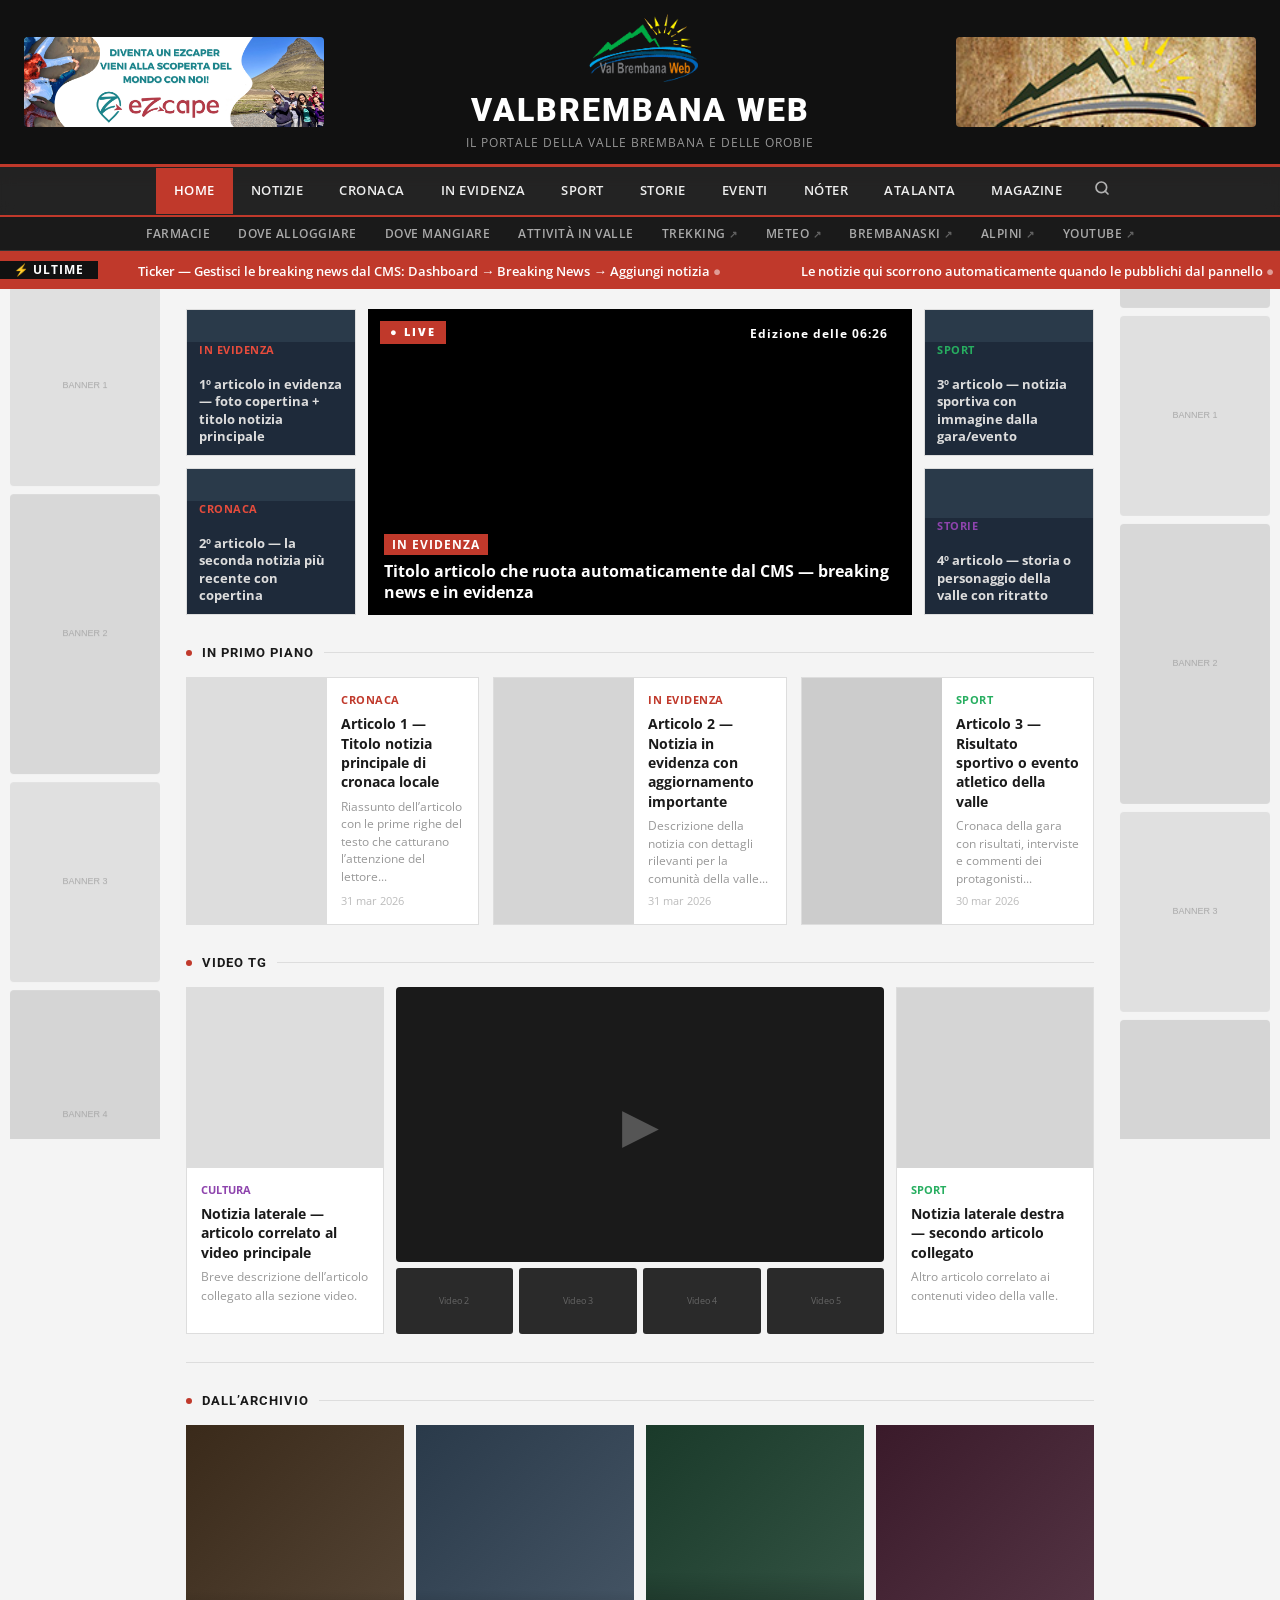
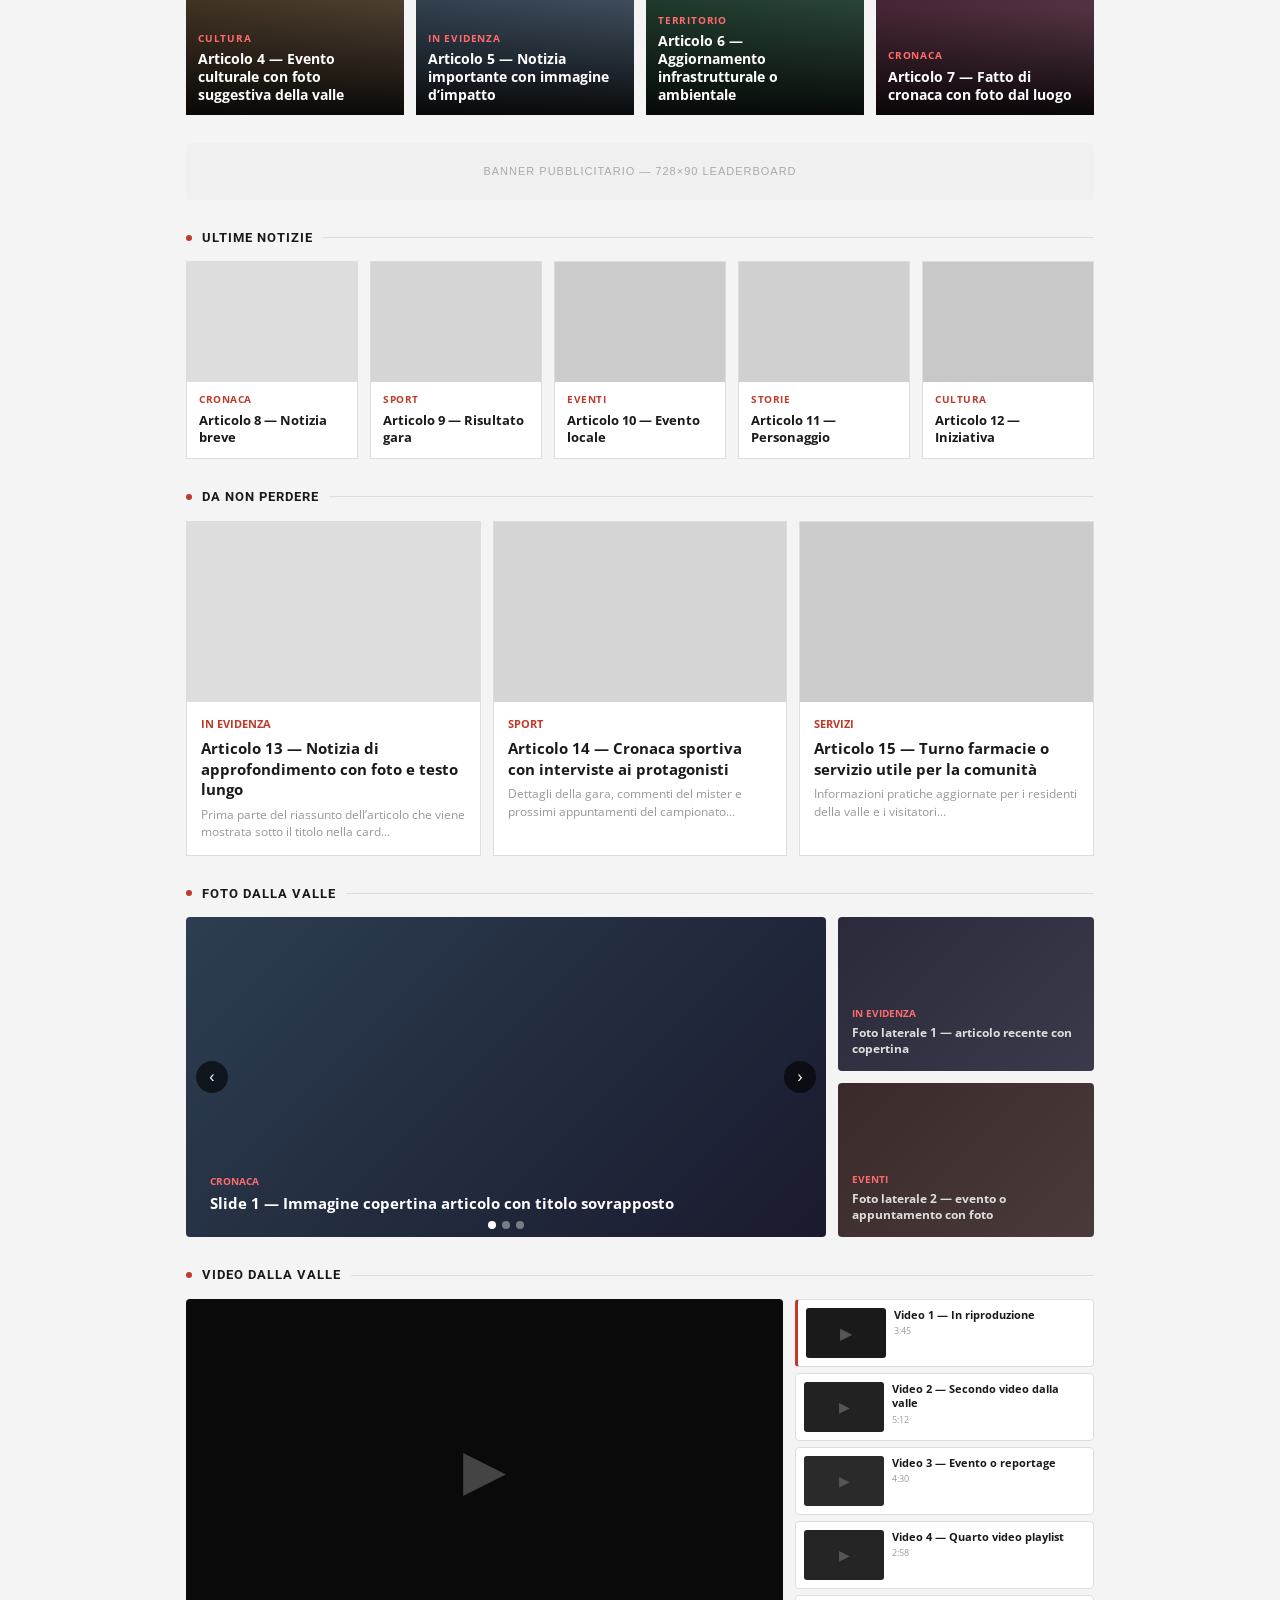
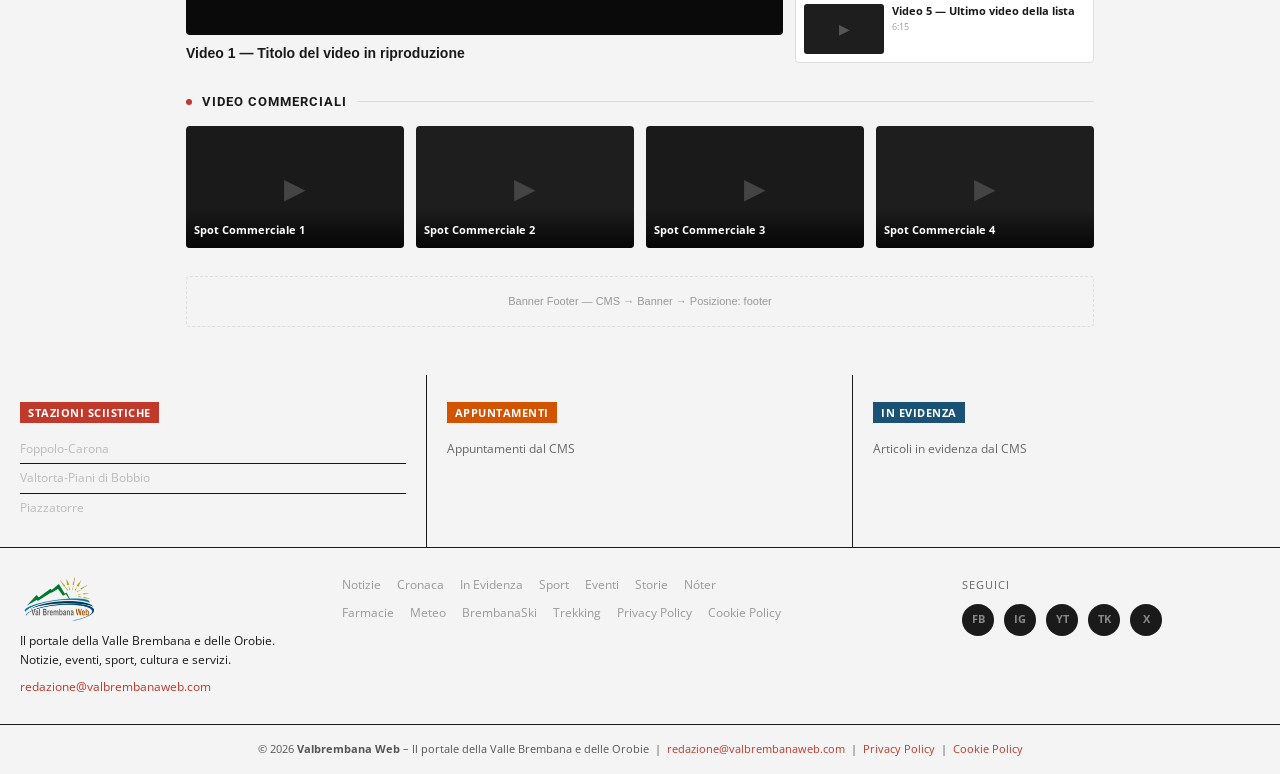
==== commit c4583512: "Fix all relative paths to absolute + full CMS compatibility - ALL image paths: images/ → /images/, a" ====
--- a/index.html
+++ b/index.html
@@ -340,24 +340,24 @@
 <header class="site-header">
   <div class="banner-slot">
     <a href="https://www.ezcape.it/?utm_source=valbrembanaweb" target="_blank" rel="noopener">
-      <img src="images/banner-header.png" alt="eZcape.it">
+      <img src="/images/banner-header.png" alt="eZcape.it">
     </a>
   </div>
   <div class="logo-center">
-    <img src="images/logo-vbw-def.png" alt="Valbrembana Web logo">
+    <img src="/images/logo-vbw-def.png" alt="Valbrembana Web logo">
     <div class="site-title">Valbrembana Web</div>
     <div class="site-tagline">Il portale della Valle Brembana e delle Orobie</div>
   </div>
   <div class="banner-slot">
     <a href="#">
-      <img src="images/banner-vintage.jpg" alt="Sponsor">
+      <img src="/images/banner-vintage.jpg" alt="Sponsor">
     </a>
   </div>
 </header>
 
 <div class="topbar">
   <nav>
-    <a href="index.html" class="active">Home</a>
+    <a href="/" class="active">Home</a>
     <a href="/redazionale">Notizie</a>
     <a href="/category/redazionale/cronaca">Cronaca</a>
     <a href="/category/redazionale/in-evidenza">In Evidenza</a>
@@ -374,7 +374,7 @@
 </div>
 <div class="topbar-2">
   <nav>
-    <a href="farmacie.html">Farmacie</a>
+    <a href="/farmacie">Farmacie</a>
     <a href="/dove-alloggiare">Dove Alloggiare</a>
     <a href="/dove-mangiare">Dove Mangiare</a>
     <a href="/attivita">Attivit&agrave; in Valle</a>
@@ -426,7 +426,7 @@
       </div>
     </div>
     <div class="tg-player">
-      <video id="tg-video" autoplay muted loop playsinline><source src="tg_video.mp4" type="video/mp4"></video>
+      <video id="tg-video" autoplay muted loop playsinline><source src="/tg_video.mp4" type="video/mp4"></video>
       <div class="tg-hud">
         <div class="tg-badge">&#9679; LIVE</div>
         <div class="tg-edition" id="tg-time">Edizione delle 13:00</div>
@@ -435,7 +435,7 @@
           <h3 id="tg-headline">Titolo articolo che ruota automaticamente dal CMS &mdash; breaking news e in evidenza</h3>
         </div>
       </div>
-      <audio id="tg-audio" src="audio/tg-full-voiceover.mp3" preload="auto"></audio>
+      <audio id="tg-audio" src="/audio/tg-full-voiceover.mp3" preload="auto"></audio>
     </div>
     <div class="tg-side">
       <div class="side-card" style="background:#1e2a3a;">
@@ -681,7 +681,7 @@
     </div>
     <div class="footer-main">
       <div class="footer-main-left">
-        <img src="assets/logo-vbw-originale.png" alt="Val Brembana Web" class="footer-logo" onerror="this.style.display='none'">
+        <img src="/assets/logo-vbw-originale.png" alt="Val Brembana Web" class="footer-logo" onerror="this.style.display='none'">
         <p>Il portale della Valle Brembana e delle Orobie.<br>Notizie, eventi, sport, cultura e servizi.</p>
         <p style="margin-top:8px;"><a href="mailto:redazione@valbrembanaweb.com" style="color:var(--red);">redazione@valbrembanaweb.com</a></p>
       </div>
@@ -696,7 +696,7 @@
           <a href="/category/redazionale/noter-de-berghem">N&oacute;ter</a>
         </div>
         <div class="footer-links-row" style="margin-top:10px;">
-          <a href="farmacie.html">Farmacie</a>
+          <a href="/farmacie">Farmacie</a>
           <a href="https://orobiemeteo.com/" target="_blank">Meteo</a>
           <a href="https://www.brembanaski.com/" target="_blank">BrembanaSki</a>
           <a href="https://www.brembana.info/trekking/" target="_blank">Trekking</a>
@@ -790,8 +790,8 @@
 </script>
 
 <!-- CMS Integration -->
-<script src="cms-config.js"></script>
-<script src="cms-loader.js"></script>
+<script src="/cms-config.js"></script>
+<script src="/cms-loader.js"></script>
 <script>
 (async function() {
   var articles = await cmsLoadArticles();
@@ -979,6 +979,6 @@
   results.innerHTML = html;
 }
 </script>
-<script src="site-banners.js"></script>
+<script src="/site-banners.js"></script>
 </body>
 </html>
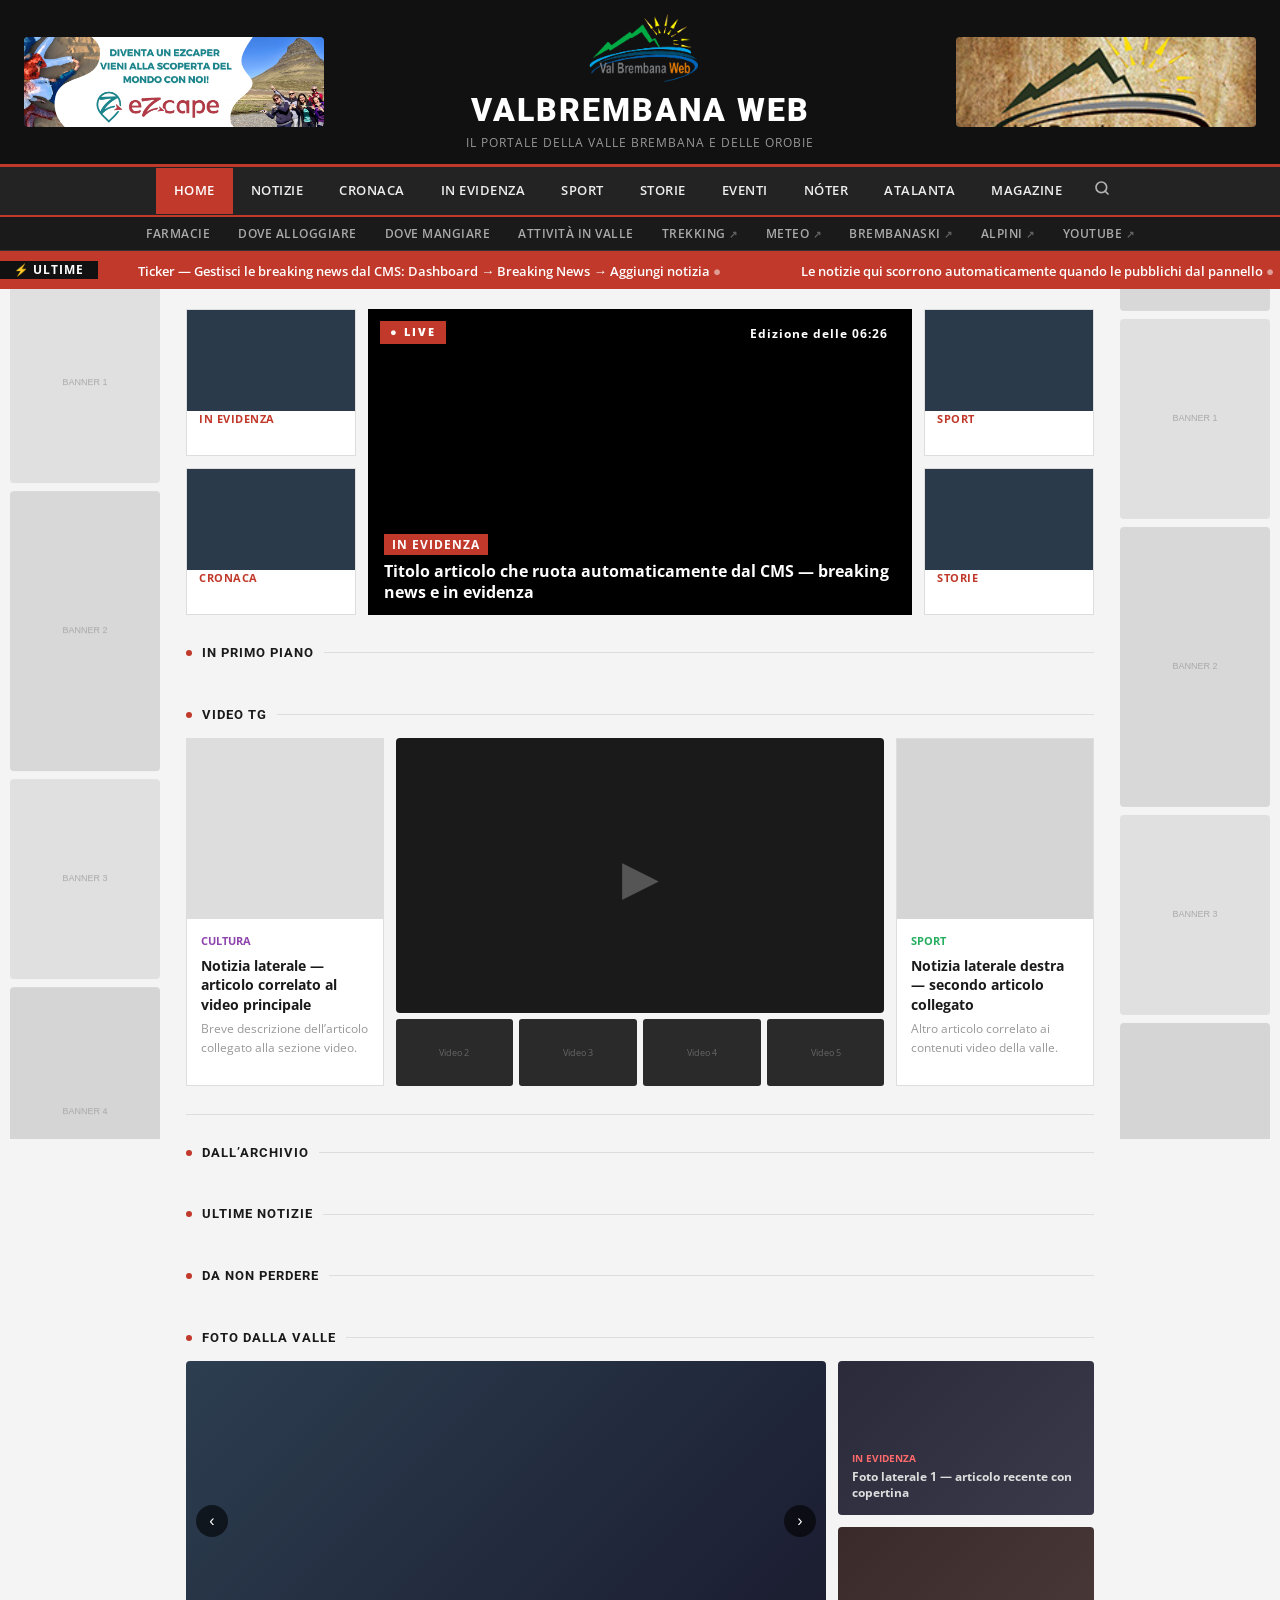
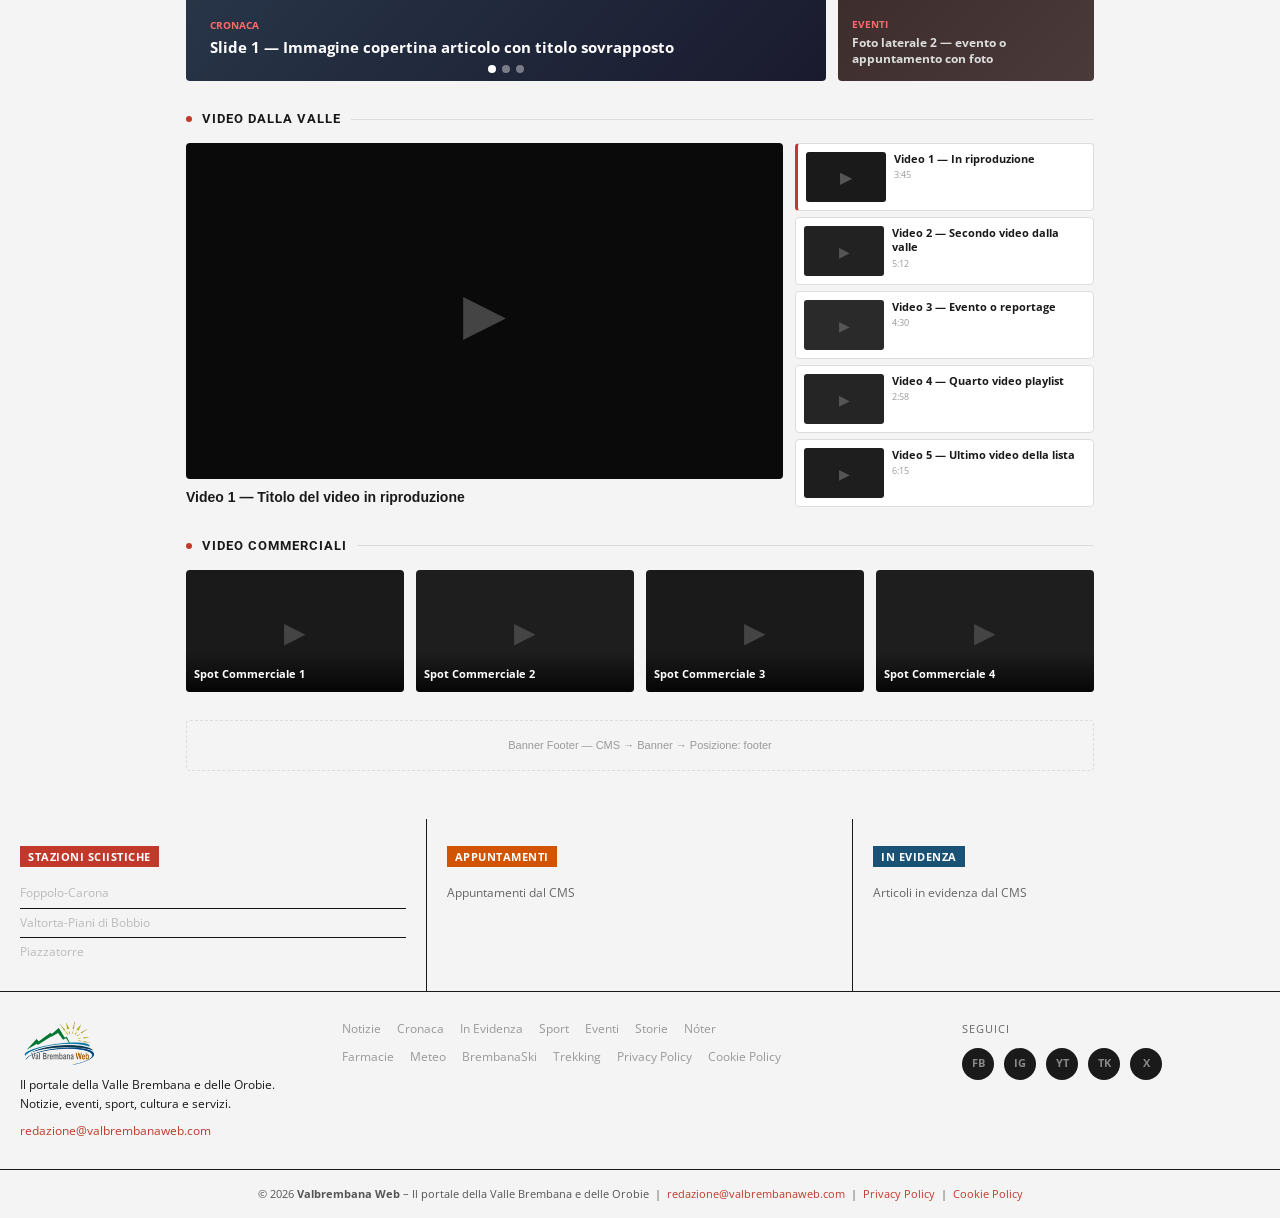
==== commit ad9464bb: "Remove all hardcoded placeholders, pure CMS-driven content - TG side cards: replaced div placeholder" ====
--- a/index.html
+++ b/index.html
@@ -414,15 +414,15 @@
   <!-- TG ANIMATO — preview piena -->
   <section class="vbw-section tg-section">
     <div class="tg-side">
-      <div class="side-card" style="background:#1e2a3a;">
-        <div style="flex:1;background:#2a3a4a;"></div>
-        <div class="cat" style="color:#e74c3c;">In Evidenza</div>
-        <h4 style="color:#ddd;font-size:0.8rem;">1&ordm; articolo in evidenza &mdash; foto copertina + titolo notizia principale</h4>
-      </div>
-      <div class="side-card" style="background:#1e2a3a;">
-        <div style="flex:1;background:#2a3a4a;"></div>
-        <div class="cat" style="color:#e74c3c;">Cronaca</div>
-        <h4 style="color:#ddd;font-size:0.8rem;">2&ordm; articolo &mdash; la seconda notizia pi&ugrave; recente con copertina</h4>
+      <div class="side-card">
+        <img src="" alt="" style="background:#2a3a4a;">
+        <div class="cat">In Evidenza</div>
+        <h4></h4>
+      </div>
+      <div class="side-card">
+        <img src="" alt="" style="background:#2a3a4a;">
+        <div class="cat">Cronaca</div>
+        <h4></h4>
       </div>
     </div>
     <div class="tg-player">
@@ -438,49 +438,22 @@
       <audio id="tg-audio" src="/audio/tg-full-voiceover.mp3" preload="auto"></audio>
     </div>
     <div class="tg-side">
-      <div class="side-card" style="background:#1e2a3a;">
-        <div style="flex:1;background:#2a3a4a;"></div>
-        <div class="cat" style="color:#27ae60;">Sport</div>
-        <h4 style="color:#ddd;font-size:0.8rem;">3&ordm; articolo &mdash; notizia sportiva con immagine dalla gara/evento</h4>
-      </div>
-      <div class="side-card" style="background:#1e2a3a;">
-        <div style="flex:1;background:#2a3a4a;"></div>
-        <div class="cat" style="color:#8e44ad;">Storie</div>
-        <h4 style="color:#ddd;font-size:0.8rem;">4&ordm; articolo &mdash; storia o personaggio della valle con ritratto</h4>
-      </div>
-    </div>
-  </section>
-
-  <!-- 3 NOTIZIE ORIZZONTALI — preview piena -->
+      <div class="side-card">
+        <img src="" alt="" style="background:#2a3a4a;">
+        <div class="cat">Sport</div>
+        <h4></h4>
+      </div>
+      <div class="side-card">
+        <img src="" alt="" style="background:#2a3a4a;">
+        <div class="cat">Storie</div>
+        <h4></h4>
+      </div>
+    </div>
+  </section>
+
+  <!-- 3 NOTIZIE ORIZZONTALI -->
   <div class="section-title"><div class="dot"></div><h2>In Primo Piano</h2><div class="line"></div></div>
   <section class="vbw-section h-news-grid" id="cms-h-news">
-    <div class="h-card">
-      <div style="width:140px;flex-shrink:0;background:#ddd;"></div>
-      <div class="h-card-body">
-        <div class="cat" style="color:var(--red);">Cronaca</div>
-        <h3>Articolo 1 &mdash; Titolo notizia principale di cronaca locale</h3>
-        <p style="color:#999;font-size:0.78rem;">Riassunto dell&rsquo;articolo con le prime righe del testo che catturano l&rsquo;attenzione del lettore...</p>
-        <div class="date" style="color:#bbb;font-size:0.7rem;">31 mar 2026</div>
-      </div>
-    </div>
-    <div class="h-card">
-      <div style="width:140px;flex-shrink:0;background:#d5d5d5;"></div>
-      <div class="h-card-body">
-        <div class="cat" style="color:var(--red);">In Evidenza</div>
-        <h3>Articolo 2 &mdash; Notizia in evidenza con aggiornamento importante</h3>
-        <p style="color:#999;font-size:0.78rem;">Descrizione della notizia con dettagli rilevanti per la comunit&agrave; della valle...</p>
-        <div class="date" style="color:#bbb;font-size:0.7rem;">31 mar 2026</div>
-      </div>
-    </div>
-    <div class="h-card">
-      <div style="width:140px;flex-shrink:0;background:#ccc;"></div>
-      <div class="h-card-body">
-        <div class="cat" style="color:#27ae60;">Sport</div>
-        <h3>Articolo 3 &mdash; Risultato sportivo o evento atletico della valle</h3>
-        <p style="color:#999;font-size:0.78rem;">Cronaca della gara con risultati, interviste e commenti dei protagonisti...</p>
-        <div class="date" style="color:#bbb;font-size:0.7rem;">30 mar 2026</div>
-      </div>
-    </div>
   </section>
 
   <!-- GALLERY YOUTUBE — preview piena -->
@@ -520,41 +493,20 @@
   <!-- 4 OVERLAY GRID — preview piena -->
   <div class="section-title"><div class="dot"></div><h2>Dall&rsquo;Archivio</h2><div class="line"></div></div>
   <section class="vbw-section overlay-grid" id="cms-overlay">
-    <div class="overlay-card" style="background:linear-gradient(135deg,#3a2a1a,#5a4a3a);">
-      <div class="ov-body"><div class="ov-cat">Cultura</div><div class="ov-title">Articolo 4 &mdash; Evento culturale con foto suggestiva della valle</div></div>
-    </div>
-    <div class="overlay-card" style="background:linear-gradient(135deg,#2a3a4a,#4a5a6a);">
-      <div class="ov-body"><div class="ov-cat">In Evidenza</div><div class="ov-title">Articolo 5 &mdash; Notizia importante con immagine d&rsquo;impatto</div></div>
-    </div>
-    <div class="overlay-card" style="background:linear-gradient(135deg,#1a3a2a,#3a5a4a);">
-      <div class="ov-body"><div class="ov-cat">Territorio</div><div class="ov-title">Articolo 6 &mdash; Aggiornamento infrastrutturale o ambientale</div></div>
-    </div>
-    <div class="overlay-card" style="background:linear-gradient(135deg,#3a1a2a,#5a3a4a);">
-      <div class="ov-body"><div class="ov-cat">Cronaca</div><div class="ov-title">Articolo 7 &mdash; Fatto di cronaca con foto dal luogo</div></div>
-    </div>
   </section>
 
   <!-- BANNER INLINE — preview -->
-  <section class="vbw-section" id="cms-banner-inline" style="text-align:center;background:#f0f0f0;border-radius:4px;padding:20px;">
-    <div style="font-family:Arial,sans-serif;font-size:11px;color:#aaa;letter-spacing:1px;text-transform:uppercase;">Banner Pubblicitario &mdash; 728&times;90 leaderboard</div>
+  <section class="vbw-section" id="cms-banner-inline">
   </section>
 
   <!-- MIX ROW 5 — preview piena -->
   <div class="section-title"><div class="dot"></div><h2>Ultime Notizie</h2><div class="line"></div></div>
   <section class="vbw-section mix-row-5" id="cms-mix5">
-    <div class="mini-card"><div style="width:100%;height:120px;background:#ddd;"></div><div class="mini-card-body"><div class="cat">Cronaca</div><h4>Articolo 8 &mdash; Notizia breve</h4></div></div>
-    <div class="mini-card"><div style="width:100%;height:120px;background:#d5d5d5;"></div><div class="mini-card-body"><div class="cat">Sport</div><h4>Articolo 9 &mdash; Risultato gara</h4></div></div>
-    <div class="mini-card"><div style="width:100%;height:120px;background:#ccc;"></div><div class="mini-card-body"><div class="cat">Eventi</div><h4>Articolo 10 &mdash; Evento locale</h4></div></div>
-    <div class="mini-card"><div style="width:100%;height:120px;background:#d0d0d0;"></div><div class="mini-card-body"><div class="cat">Storie</div><h4>Articolo 11 &mdash; Personaggio</h4></div></div>
-    <div class="mini-card"><div style="width:100%;height:120px;background:#c8c8c8;"></div><div class="mini-card-body"><div class="cat">Cultura</div><h4>Articolo 12 &mdash; Iniziativa</h4></div></div>
   </section>
 
   <!-- MIX ROW 3 — preview piena -->
   <div class="section-title"><div class="dot"></div><h2>Da Non Perdere</h2><div class="line"></div></div>
   <section class="vbw-section mix-row-3" id="cms-mix3">
-    <div class="med-card"><div style="width:100%;height:180px;background:#ddd;"></div><div class="med-card-body"><div class="cat">In Evidenza</div><h3>Articolo 13 &mdash; Notizia di approfondimento con foto e testo lungo</h3><p style="color:#999;">Prima parte del riassunto dell&rsquo;articolo che viene mostrata sotto il titolo nella card...</p></div></div>
-    <div class="med-card"><div style="width:100%;height:180px;background:#d5d5d5;"></div><div class="med-card-body"><div class="cat">Sport</div><h3>Articolo 14 &mdash; Cronaca sportiva con interviste ai protagonisti</h3><p style="color:#999;">Dettagli della gara, commenti del mister e prossimi appuntamenti del campionato...</p></div></div>
-    <div class="med-card"><div style="width:100%;height:180px;background:#ccc;"></div><div class="med-card-body"><div class="cat">Servizi</div><h3>Articolo 15 &mdash; Turno farmacie o servizio utile per la comunit&agrave;</h3><p style="color:#999;">Informazioni pratiche aggiornate per i residenti della valle e i visitatori...</p></div></div>
   </section>
 
   <!-- SLIDESHOW FOTO + 2 LATERALI -->
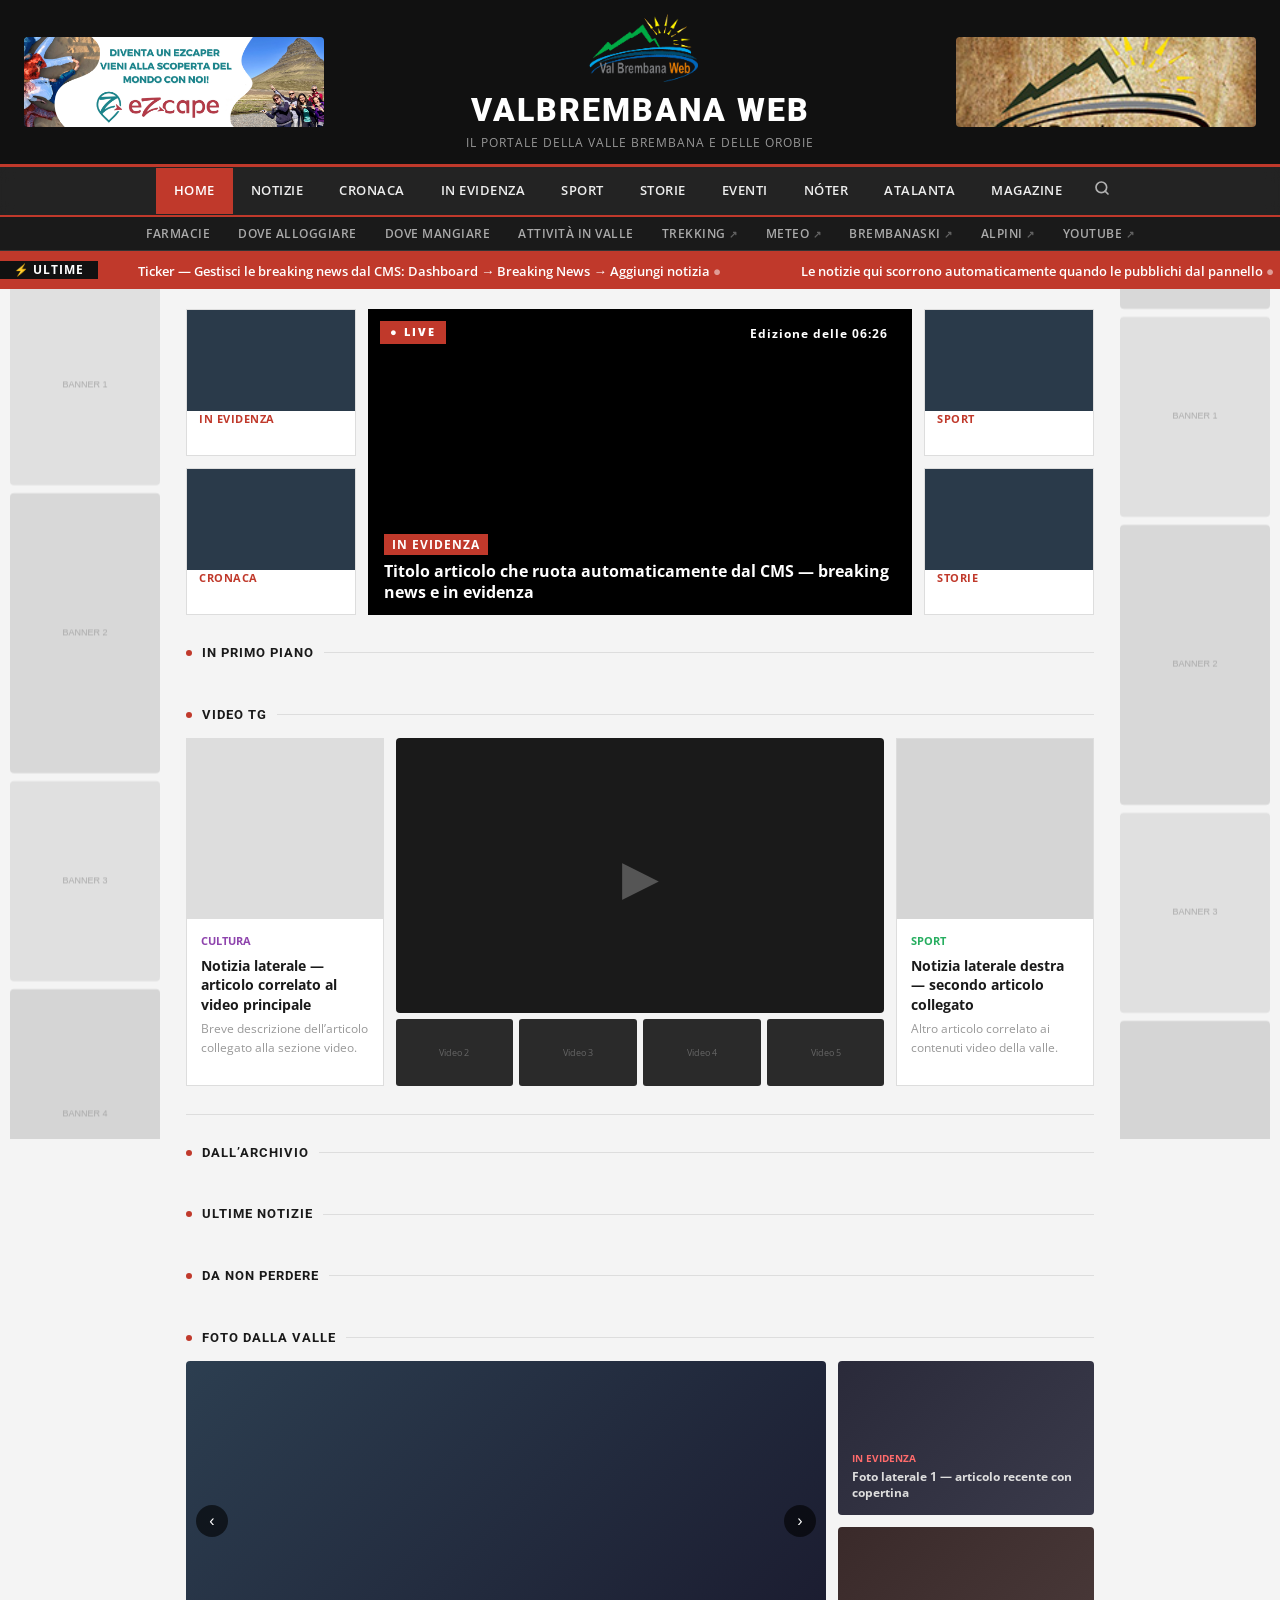
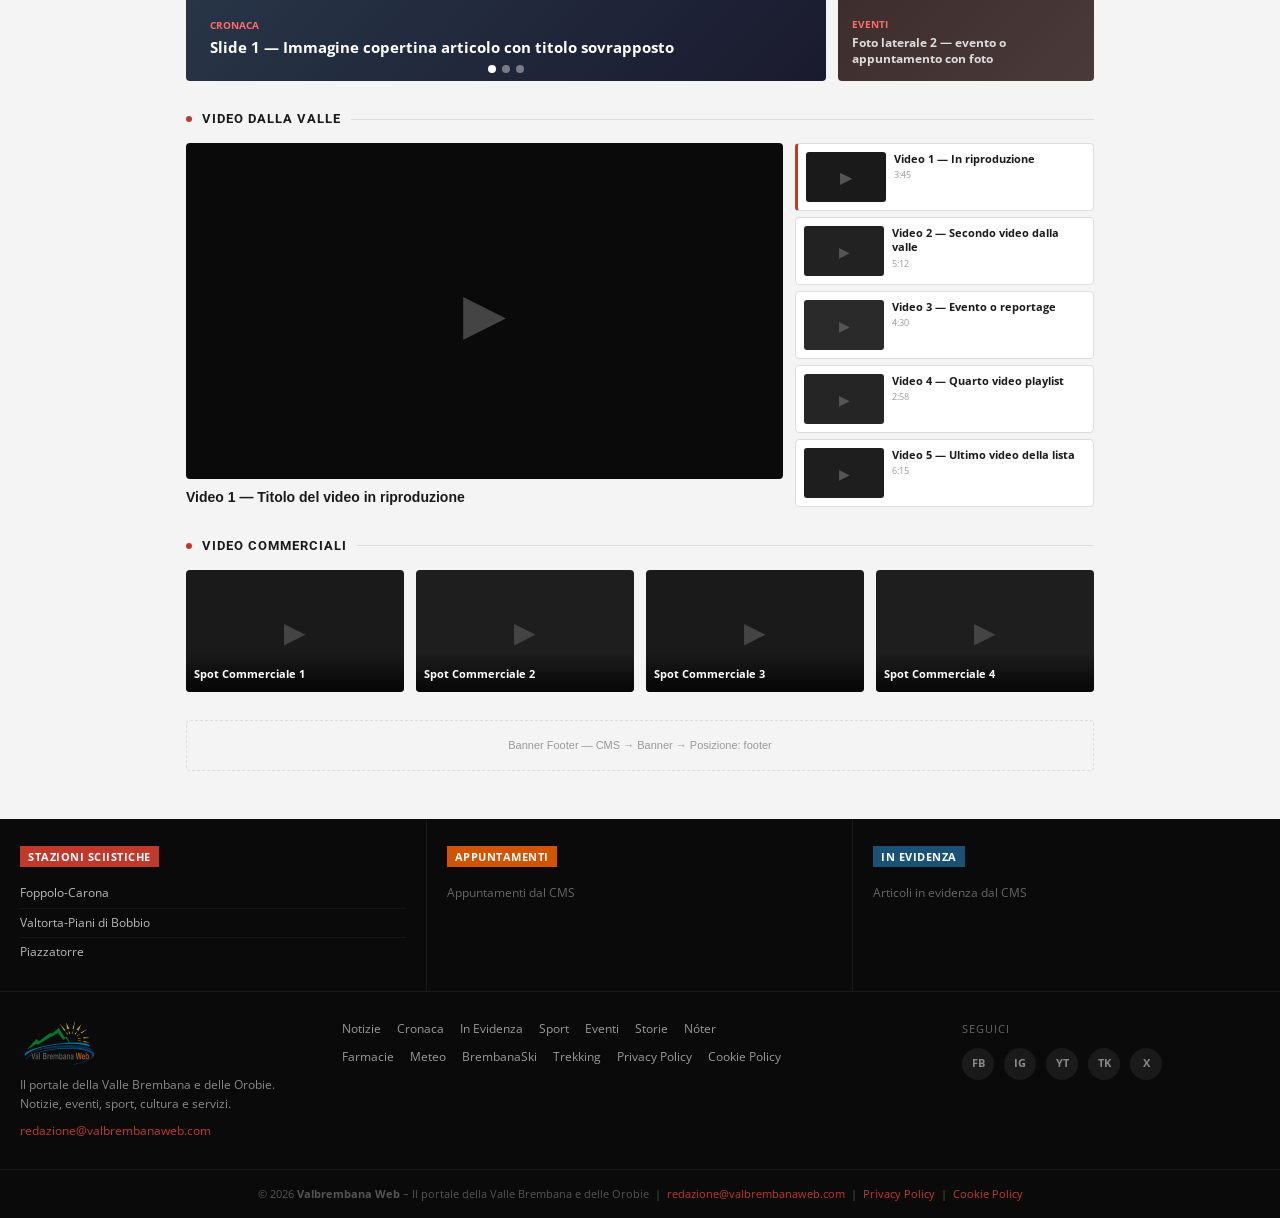
==== commit 9cdc014f: "Force dark footer background across all pages Added !important to footer background in all HTML file" ====
--- a/index.html
+++ b/index.html
@@ -215,7 +215,7 @@
     
 
     /* FOOTER */
-    .site-footer { background: #0a0a0a; color: #888; margin-top: 12px; }
+    .site-footer { background: #0a0a0a !important; color: #888; margin-top: 12px; }
     .site-footer a { text-decoration: none; color: #888; transition: color 0.15s; }
     .site-footer a:hover { color: #fff; }
     .site-footer .footer-inner { max-width: var(--max); margin: 0 auto; }
